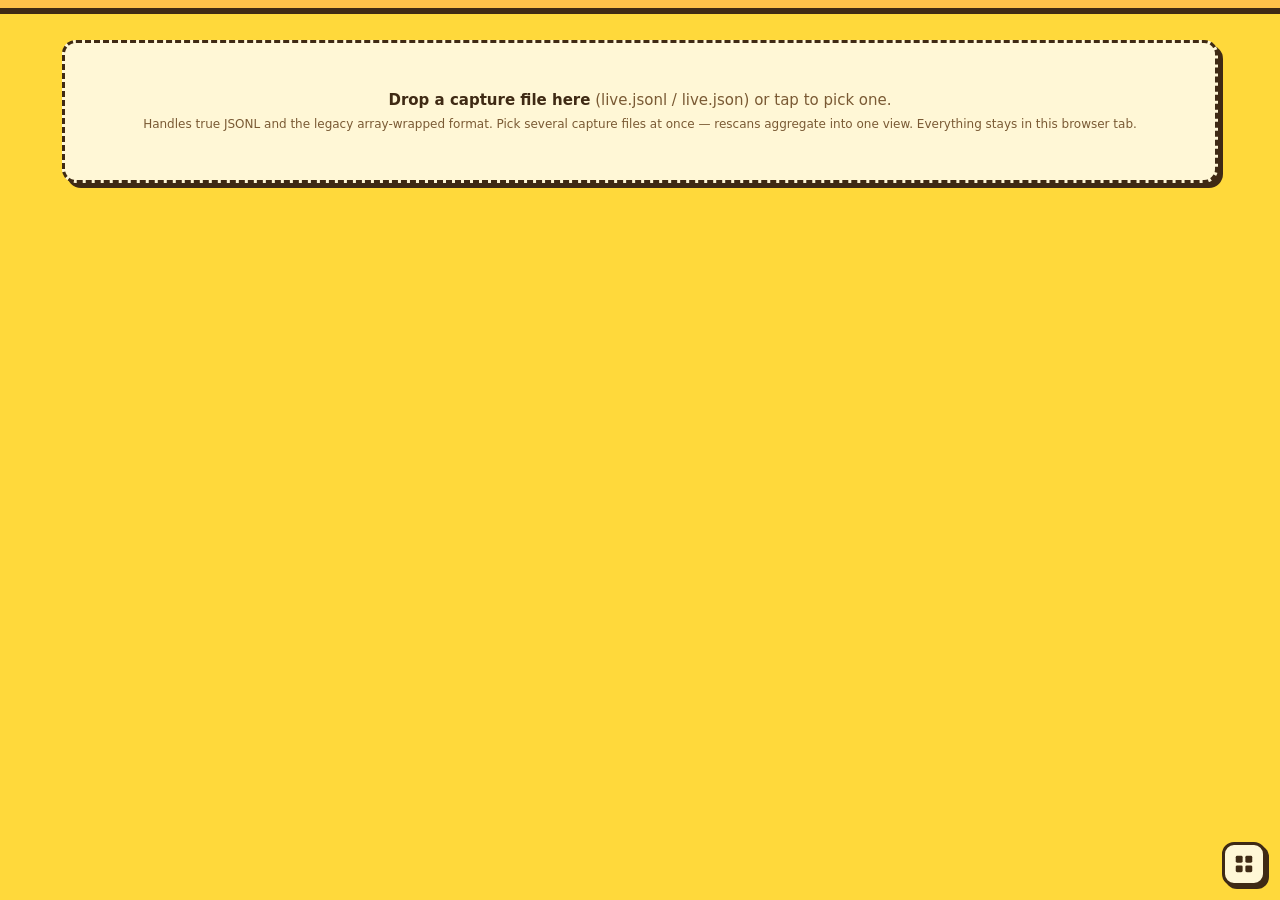
==== tools/capture_viewer/index.html @ 18db2ecc "open sourcing Standalone Lilygo Tdongle C5 code" ====
<!DOCTYPE html>

<html lang="en">
<head>
<meta charset="utf-8">
<meta name="viewport" content="width=device-width, initial-scale=1, viewport-fit=cover">
<title>SniffCheck capture viewer</title>

<link rel="icon" type="image/svg+xml" href="data:image/svg+xml,%3Csvg%20xmlns%3D%27http%3A//www.w3.org/2000/svg%27%20viewBox%3D%270%200%2064%2064%27%3E%3Crect%20x%3D%273%27%20y%3D%273%27%20width%3D%2758%27%20height%3D%2758%27%20rx%3D%2714%27%20fill%3D%27%23ffd93b%27%20stroke%3D%27%233f2a14%27%20stroke-width%3D%275%27/%3E%3Cg%20fill%3D%27%233f2a14%27%3E%3Ccircle%20cx%3D%2722%27%20cy%3D%2723%27%20r%3D%275.6%27/%3E%3Ccircle%20cx%3D%2742%27%20cy%3D%2723%27%20r%3D%275.6%27/%3E%3Ccircle%20cx%3D%2714%27%20cy%3D%2736%27%20r%3D%275%27/%3E%3Ccircle%20cx%3D%2750%27%20cy%3D%2736%27%20r%3D%275%27/%3E%3Cpath%20d%3D%27M32%2033c7%200%2012%205%2012%2011%200%205-5%207.5-12%207.5S20%2049%2020%2044c0-6%205-11%2012-11z%27/%3E%3C/g%3E%3C/svg%3E">
<link rel="alternate icon" href="/favicon.ico">
<style>
:root{

  --bg:#ffd93b; --panel:#fff7d6; --panelw:#ffc24a; --band:#ff9e3d;
  --line:#3f2a14; --line2:#8a5a2e;
  --txt:#3f2a14; --dim:#7a5a34; --acc:#ff8a1e; --acc2:#e0701a;
  --purple:#b79cf0;

  --sh:#3f2a14; --trk:#ffffff;

  --onacc:#3f2a14; --code:#fffdf3;

  --wifi:#2f7fd6; --ble:#7a52d6; --track:#e5701a; --drone:#d6489a;

  --safe:#2fa85a; --ok:#e0a500; --caution:#e5701a; --avoid:#d63838;
}

body.dark{
  --bg:#241a0e; --panel:#3a2a18; --panelw:#4a3620; --band:#6b4a1e;
  --line:#c8a25a; --line2:#8a6a3a;
  --txt:#f3e4bf; --dim:#c9ac7e; --acc:#ffcf4a; --acc2:#f0a83a;
  --sh:#100a04; --trk:#0f0a04;
  --onacc:#3f2a14; --code:#1a1206;
  --wifi:#6db3f2; --ble:#b79cf0; --track:#ffab5e; --drone:#f07ac0;
  --safe:#5ec98a; --ok:#ffc94a; --caution:#ff9f5e; --avoid:#ff6b6b;
}

.hotbtn{position:fixed;right:14px;bottom:14px;z-index:9;width:44px;height:44px;
  display:flex;align-items:center;justify-content:center;padding:0;cursor:pointer;
  color:var(--txt);background:var(--panel);border:3px solid var(--line);
  border-radius:12px;box-shadow:3px 3px 0 var(--sh)}
.hotbtn:active{transform:translate(2px,2px);box-shadow:0 0 0 var(--sh)}
.hotbtn svg{width:22px;height:22px}

#hotmenu{position:fixed;right:14px;bottom:66px;z-index:9;display:flex;
  flex-direction:column;gap:4px;background:var(--panel);border:3px solid var(--line);
  border-radius:12px;padding:8px;box-shadow:4px 4px 0 var(--sh);
  max-height:70vh;overflow:auto}
#hotmenu[hidden]{display:none}
#hotmenu button{display:flex;align-items:center;gap:9px;text-align:left;
  border:2px solid transparent;background:none;box-shadow:none;padding:7px 10px;
  font-weight:800}
#hotmenu button:active{transform:none}
#hotmenu button.act{border-color:var(--line);background:var(--panelw)}
#hotmenu .tn{margin-left:auto;font-weight:900;opacity:.7}
*{box-sizing:border-box}
html{-webkit-text-size-adjust:100%}
body{margin:0;color:var(--txt);
  font:15px/1.5 system-ui,-apple-system,"Segoe UI",Roboto,sans-serif;
  padding-bottom:env(safe-area-inset-bottom);
  background:var(--bg)}

h2{font-size:13px;margin:0 0 12px;color:var(--txt);letter-spacing:.7px;
  text-transform:uppercase;font-weight:900;display:flex;align-items:center;gap:8px}

header{display:flex;align-items:center;gap:10px;padding:4px 12px;
  background:var(--panelw);border-bottom:3px solid var(--line);flex-wrap:wrap}
header img{height:40px;width:auto;display:block;border:3px solid var(--line);
  border-radius:11px;background:var(--panel);padding:3px 6px;
  box-shadow:3px 3px 0 var(--sh)}
header .sub{color:var(--dim);font-size:12px;font-weight:700}

#top{position:sticky;top:0;z-index:8;
  background:var(--bg);border-bottom:3px solid var(--line)}
#bar{display:none;padding:8px 12px;
  padding-top:calc(8px + env(safe-area-inset-top))}
.trow{display:flex;gap:8px;align-items:center}
#q{flex:1;min-width:0;background:var(--panel);border:2px solid var(--line);
  border-radius:10px;color:var(--txt);padding:11px 12px;font-size:16px}
#q::placeholder{color:var(--dim)}
.tbtn{flex:none;background:var(--panel);border:2px solid var(--line);
  color:var(--txt);border-radius:10px;padding:11px 13px;font-size:14px;
  font-weight:800;cursor:pointer;white-space:nowrap;box-shadow:2px 2px 0 var(--sh)}
.tbtn:active{transform:translate(2px,2px);box-shadow:0 0 0 var(--sh)}
a.tbtn{text-decoration:none;display:inline-block}
#exp{background:var(--acc);color:var(--onacc);border:2px solid var(--line);
  font-weight:900}
.fbadge{background:var(--avoid);color:#fff;border:1.5px solid var(--line);
  border-radius:8px;padding:0 6px;font-size:11px;font-weight:800;margin-left:5px}
#filters{display:none;flex-wrap:wrap;gap:8px;margin-top:8px}
#filters.open{display:flex}
#filters select{flex:1 1 44%;min-width:130px}
.fclr{flex:1 1 100%;text-align:center;background:var(--panel);color:var(--avoid);
  border:2px solid var(--line);border-radius:10px;padding:9px;font-weight:800;
  cursor:pointer}
#count{color:var(--dim);font-size:12.5px;margin-top:7px;font-weight:700}
#count b{color:var(--acc2)}

#nav{display:none;gap:8px;flex-wrap:wrap;padding:10px 12px}

#navtog{display:none;width:100%;border:0;border-top:2px solid var(--line);
  border-radius:0;background:var(--bg);color:var(--txt);font-weight:900;
  font-size:12px;letter-spacing:1px;padding:3px;cursor:pointer;box-shadow:none}
#navtog:active{transform:none}
body.nav-collapsed #nav{display:none!important}
.tab{white-space:nowrap;background:var(--panel);border:2px solid var(--line);
  border-radius:12px;padding:9px 6px;font-size:13px;font-weight:800;
  color:var(--txt);cursor:pointer;flex:1 1 calc(25% - 8px);
  min-width:0;text-align:center;box-shadow:2px 2px 0 var(--sh)}
.tab b{color:var(--acc2);font-weight:900;margin-left:6px}
.tab.act{background:var(--acc);color:var(--onacc);
  border-color:var(--line)}
.tab.act b{color:var(--onacc)}
.tab:active{transform:translate(2px,2px);box-shadow:0 0 0 var(--sh)}

main{max-width:1180px;margin:0 auto;padding:8px 12px 70px}
section{background:var(--panel);border:3px solid var(--line);
  border-radius:16px;padding:15px 16px;margin:16px 0;scroll-margin-top:72px;
  box-shadow:5px 5px 0 var(--sh)}

#drop{border:3px dashed var(--line);border-radius:14px;padding:46px 20px;
  text-align:center;color:var(--dim);margin:18px 0;cursor:pointer;
  background:var(--panel);box-shadow:5px 5px 0 var(--sh);
  transition:border-color .15s,background .15s}
#drop.hover{border-color:var(--acc2);background:var(--panelw)}
#drop b{color:var(--txt)}
#drop input{display:none}

select{background:var(--panel);color:var(--txt);border:2px solid var(--line);
  border-radius:10px;padding:10px;font-size:15px;font-weight:700;
  -webkit-appearance:none;appearance:none}
button{background:var(--panel);color:var(--txt);border:2px solid var(--line);
  border-radius:9px;padding:6px 12px;font-size:13px;font-weight:700;cursor:pointer;
  box-shadow:2px 2px 0 var(--sh)}
button:active{transform:translate(2px,2px);box-shadow:0 0 0 var(--sh)}
a{color:var(--acc2);text-decoration:none;font-weight:700}

.sortbar{font-size:12.5px;color:var(--dim);margin:0 0 10px}
.sortbar select{padding:6px 8px;font-size:13px;margin-left:4px}

.seg{display:inline-flex;margin-left:auto;border:2px solid var(--line);
  border-radius:7px;overflow:hidden}
.seg .segb{font:inherit;font-size:10.5px;font-weight:800;letter-spacing:.3px;
  text-transform:uppercase;padding:3px 8px;border:0;cursor:pointer;
  background:var(--panel);color:var(--dim)}
.seg .segb+.segb{border-left:2px solid var(--line)}
.seg .segb.on{background:var(--band);color:var(--line);cursor:default}

.rawtag{display:inline-block;margin-left:6px;padding:1px 6px;font-size:10px;
  font-weight:800;text-transform:uppercase;letter-spacing:.3px;
  border:2px solid var(--line2);border-radius:6px;color:var(--dim)}
.dlist{display:grid;grid-template-columns:1fr;gap:10px}
@media(min-width:760px){
  .dlist{grid-template-columns:repeat(auto-fill,minmax(360px,1fr))}
}
.dcard{min-width:0;background:var(--panel);border:3px solid var(--line);
  border-left:8px solid var(--cat,var(--line));border-radius:13px;
  padding:12px 13px;box-shadow:4px 4px 0 var(--sh)}
.dcard:hover{border-color:var(--line)}
.k-wifi{--cat:var(--wifi)} .k-ble{--cat:var(--ble)}
.k-track{--cat:var(--track)} .k-drone{--cat:var(--drone)}
.k-alert{--cat:var(--avoid)}
.dch{display:flex;justify-content:space-between;gap:10px;align-items:flex-start;
  cursor:pointer}

.dleft{display:flex;gap:7px;align-items:baseline;min-width:0;flex:1}

.dright{display:flex;align-items:center;gap:7px;flex:none}
.draw{flex:none;width:26px;height:26px;padding:0;font-size:13px;font-weight:900;
  line-height:1;color:var(--txt);background:var(--panel);border:2px solid var(--line);
  border-radius:8px;box-shadow:2px 2px 0 var(--sh);cursor:pointer;
  transition:transform .12s}
.draw.open{transform:rotate(180deg)}
@media(prefers-reduced-motion:reduce){.draw{transition:none}}
.dicon{flex:none;font-size:15px;line-height:1.3;font-style:normal}
.ic{width:1em;height:1em;display:inline-block;vertical-align:-.16em;color:currentColor}
.dname{font-size:15.5px;font-weight:700;color:var(--txt);word-break:break-word;
  line-height:1.3}
.dname .hid,.daddr .hid{color:var(--dim);font-weight:500;font-style:italic}
.dmeta{margin-top:7px;font-size:12.5px;color:var(--dim);display:flex;
  flex-wrap:wrap;gap:4px 12px;align-items:center}
.dmeta .vend{color:var(--cat,var(--acc));font-weight:700}
.kb{font-size:10px;font-weight:800;letter-spacing:.4px;text-transform:uppercase;
  color:var(--cat);border:1px solid var(--cat);border-radius:5px;padding:0 5px;
  opacity:.9}
.ddet{margin-top:10px;padding-top:10px;border-top:1px solid var(--line)}

.daddr{font-size:14.5px;font-weight:700;color:var(--txt);min-width:0;
  overflow:hidden;text-overflow:ellipsis;white-space:nowrap}
.dvend{margin-top:5px;font-size:13px;font-weight:700;color:var(--cat,var(--acc));
  overflow:hidden;text-overflow:ellipsis;white-space:nowrap}
.dvend .pill{margin-left:7px}
.drow{display:grid;grid-template-columns:repeat(4,minmax(0,1fr));gap:4px 10px;
  margin-top:8px;font-size:12.5px}
.dc{min-width:0;display:flex;flex-direction:column;gap:1px}
.dcl{font-size:9.5px;text-transform:uppercase;letter-spacing:.4px;
  color:var(--dim);font-weight:800}
.dcv{color:var(--txt);overflow:hidden;text-overflow:ellipsis;white-space:nowrap}
.dcv .bar{width:34px}

.clink{flex:none;width:26px;height:26px;padding:0;color:var(--txt);
  background:var(--panel);border:2px solid var(--line);border-radius:8px;
  box-shadow:2px 2px 0 var(--sh);cursor:pointer;line-height:1}
.clink .ic{width:15px;height:15px;vertical-align:middle}

.plink{font-size:11px;font-weight:800;color:var(--acc2);background:var(--panel);
  border:1.5px solid var(--acc2);border-radius:7px;padding:2px 8px;
  cursor:pointer;margin:2px 4px 2px 0}
.empty{color:var(--dim);font-size:13px}

.why{margin-top:7px;font-size:13px;color:var(--txt);background:var(--panelw);
  border:1.5px solid var(--line);border-radius:9px;padding:8px 11px;
  border-left:4px solid var(--cat,var(--acc))}

.grphdr{grid-column:1/-1;font-size:11px;letter-spacing:.6px;text-transform:uppercase;
  color:var(--dim);font-weight:800;margin:6px 0 0;padding-left:2px}
.grphdr.avoid{color:var(--avoid)} .grphdr.caution{color:var(--caution)}

.pill{display:inline-block;padding:2px 10px;border-radius:11px;font-size:11px;
  font-weight:800;color:#181206;white-space:nowrap}
.p0{background:var(--safe)} .p1{background:var(--ok)}
.p2{background:var(--caution)} .p3{background:var(--avoid);color:#fff}
.pu{background:var(--dim)}
.mono{font-family:ui-monospace,SFMono-Regular,Menlo,Consolas,monospace;
  font-size:12px;color:var(--dim);word-break:break-all}
.dim{color:var(--dim)} .small{font-size:12px}
.sig{font-weight:700}
.sigbar{display:inline-flex;flex-direction:column;align-items:center;gap:2px;vertical-align:middle}
.sigbar .bars{display:flex;align-items:flex-end;gap:2px;height:12px}
.sigbar .bars i{width:3px;border-radius:1px;background:var(--dim);opacity:.3}
.sigbar .bars i:nth-child(1){height:4px}.sigbar .bars i:nth-child(2){height:6.5px}
.sigbar .bars i:nth-child(3){height:9px}.sigbar .bars i:nth-child(4){height:12px}
.sigbar .bars i.on{opacity:1;background:var(--txt)}
.sigbar .rssi{font-size:9px;color:var(--dim);opacity:.7;line-height:1;font-variant-numeric:tabular-nums}
.bar{display:inline-block;width:54px;height:8px;background:var(--trk);border-radius:5px;
  overflow:hidden;vertical-align:middle;margin-right:4px;border:1.5px solid var(--line)}
.bar i{display:block;height:100%}

.pres{display:flex;align-items:center;gap:8px;margin-top:5px;flex-wrap:wrap;
  font-size:11px}
.pstrip{display:inline-flex;gap:1.5px;align-items:center}
.pstrip i{width:5px;height:9px;border-radius:1.5px;background:var(--trk);
  border:1px solid var(--line)}
.pstrip i.on{background:var(--acc);border-color:var(--acc)}

.cg{display:flex;flex-direction:column;gap:5px;margin:6px 0}
.cgr{display:flex;align-items:center;gap:8px;font-size:12.5px}
.cgr .lbl{flex:none;width:104px;color:var(--dim)}
.cgr .lbl b{color:var(--txt)}
.cgr .trk{flex:1;min-width:0;height:14px;background:var(--trk);border:1.5px solid var(--line);
  border-radius:5px;overflow:hidden}
.cgr .trk i{display:block;height:100%;background:linear-gradient(90deg,var(--acc2),var(--acc))}
.cgr.g5 .trk i{background:linear-gradient(90deg,#2b7fb0,var(--wifi))}
.cgr .n{flex:none;width:34px;text-align:right;font-weight:700}

.kv{display:grid;grid-template-columns:1fr;gap:4px 18px;font-size:12.5px}
@media(min-width:560px){
  .kv{grid-template-columns:repeat(auto-fill,minmax(250px,1fr))}
}
.kv>div{display:flex;gap:6px;min-width:0}
.kv b{color:var(--acc);font-weight:600;white-space:nowrap;opacity:.85}
.kv span{word-break:break-all}
.ev{font-size:12.5px;margin:2px 0 8px}
.ev b{color:var(--dim);font-weight:700}

#banner{display:flex;flex-direction:column;gap:14px}
.hero{display:flex;gap:16px;align-items:center;flex-wrap:wrap}
.hero-ring{flex:none;position:relative;width:148px;height:148px;margin:0 auto}
.hero-ring .ctr{position:absolute;inset:0;display:flex;flex-direction:column;
  align-items:center;justify-content:center;text-align:center}
.hero-ring .ctr .n{font-size:30px;font-weight:800;line-height:1;color:var(--txt)}
.hero-ring .ctr .l{font-size:10px;letter-spacing:.6px;text-transform:uppercase;
  color:var(--dim);margin-top:3px}
.hero-side{flex:1;min-width:200px;display:flex;flex-direction:column;gap:12px}
.verdict{font-size:15px;font-weight:900;padding:11px 16px;border-radius:11px;
  color:#181206;text-align:center;border:3px solid var(--line);
  box-shadow:4px 4px 0 var(--sh)}

.tiles{display:grid;grid-template-columns:repeat(auto-fill,minmax(92px,1fr));gap:9px}
.tile{background:var(--panel);border:2.5px solid var(--line);
  border-left:7px solid var(--c,var(--line));border-radius:11px;padding:9px 11px;
  box-shadow:3px 3px 0 var(--sh);cursor:pointer;text-align:left;
  color:var(--txt);font:inherit}
.tile:active{transform:translate(2px,2px);box-shadow:0 0 0 var(--sh)}
.tile .n{font-size:21px;font-weight:800;color:var(--txt);
  display:flex;align-items:center;gap:7px}
.tile .n .ic{width:17px;height:17px;flex:none;color:var(--c,var(--txt))}
.tile .l{font-size:10.5px;color:var(--dim);text-transform:uppercase;
  letter-spacing:.4px}

.chansum{display:flex;flex-wrap:wrap;gap:6px;align-items:center}

.topvl{font-size:11.5px;color:var(--dim);margin:0 0 8px}
.topvl b{color:var(--txt);font-weight:700}
.iclg{font-size:11.5px;color:var(--dim);margin:0 0 8px}
.iclg summary{cursor:pointer;font-weight:800;letter-spacing:.4px;
  text-transform:uppercase;font-size:10.5px}
.iclg .wrap{display:flex;flex-wrap:wrap;gap:4px 12px;margin-top:6px}
.iclg .it{display:inline-flex;align-items:center;gap:5px}
.stats{display:flex;flex-wrap:wrap;gap:6px 18px;font-size:13px}
.stats b{color:var(--dim);font-weight:600;margin-right:5px}

.envb{display:flex;flex-wrap:wrap;gap:8px;margin-top:2px}
.envb .b{display:flex;align-items:center;gap:6px;background:var(--panel);
  border:1px dashed var(--line2);border-radius:8px;padding:5px 9px;
  font-size:12px;color:var(--dim);cursor:help}
.envb .b .ic{font-size:14px;opacity:.85}
.envb .b .ct{color:var(--txt);font-weight:700}
.envb .b .cf{font-size:9.5px;opacity:.7;text-transform:uppercase;letter-spacing:.3px}
.envb .b.tap{cursor:pointer}
.envb .b.tap:hover{background:var(--panelw)}

.crowd{margin-top:8px;background:var(--panel);border:1px dashed var(--line2);
  border-radius:10px;padding:9px 11px}
.crowd .ttl{font-size:12px;font-weight:800;color:var(--dim);
  text-transform:uppercase;letter-spacing:.4px;margin-bottom:6px}
.crowd .est{display:flex;flex-wrap:wrap;gap:6px 14px;margin-bottom:7px}
.crowd .est .r{display:flex;align-items:baseline;gap:6px;font-size:12.5px}
.crowd .est .r b{color:var(--dim);font-weight:600}
.crowd .est .r .v{color:var(--txt);font-weight:800}
.crowd .evid{display:flex;flex-wrap:wrap;gap:7px;margin-bottom:7px}
.crowd .evid .e{display:flex;align-items:center;gap:4px;font-size:12px;
  color:var(--dim)}
.crowd .evid .e .ic{width:1.05em;height:1.05em;vertical-align:-.18em;opacity:.85}
.crowd .evid .e span{color:var(--txt);font-weight:700}
.crowd .disc{font-size:11px;color:var(--dim);line-height:1.4}

.chips{display:flex;flex-wrap:wrap;align-items:center;gap:6px;flex:1 1 100%}
.chlbl{font-size:12px;color:var(--dim);margin-right:2px}
.fchip{background:var(--panel);color:var(--txt);border:2px solid var(--line);
  border-radius:14px;padding:3px 10px;font-size:12.5px;font-weight:700;cursor:pointer}
.fchip.on{background:var(--acc);color:var(--line);border-color:var(--line);font-weight:900}
.fchip .chn{opacity:.7;font-size:11px}
.fchip.on .chn{opacity:.9}
.qchip{background:var(--panel);color:var(--acc2);border:2px dashed var(--line2);
  border-radius:14px;padding:3px 10px;font-size:12.5px;font-weight:700;cursor:pointer}
.qchip:hover{border-color:var(--line);background:var(--panelw)}

.cgh{font-size:12px;color:var(--dim);margin:14px 0 7px;letter-spacing:.4px;
  text-transform:uppercase}
.ctabs{display:flex;flex-wrap:wrap;gap:6px;margin-bottom:8px}
.ctab{flex:1 1 130px;min-width:0;text-align:center;
  background:var(--panel);color:var(--txt);border:2px solid var(--line);
  border-radius:9px;padding:8px 10px;font-size:12.5px;font-weight:700;cursor:pointer;
  box-shadow:2px 2px 0 var(--sh)}
.ctab .cty{color:var(--dim);font-size:11px;margin-right:5px}
.ctab .dicon{margin-right:6px}
.ctab .dicon .ic{width:1.15em;height:1.15em;vertical-align:-.22em}
.ctab.act{background:var(--acc);border-color:var(--line);color:#181206;
  font-weight:900}
.ctab.act .cty{color:#5c4a10}
.card{background:var(--panel);border:2.5px solid var(--line);border-radius:12px;
  padding:12px 13px;margin:8px 0;box-shadow:3px 3px 0 var(--sh)}
.card .why{color:var(--acc);font-size:12.5px;font-weight:700;margin-bottom:4px}
.chip{display:inline-block;background:var(--panel);border:1px solid var(--line);
  border-radius:7px;padding:3px 9px;margin:3px 5px 3px 0;font-size:12.5px}
.chip .lyr{font-weight:800;margin-right:5px;font-size:10px}
.chip .lyr.w{color:var(--wifi)} .chip .lyr.b{color:var(--ble)}

.ecl{display:inline-block;border:1px solid;border-radius:6px;padding:0 6px;
  margin-left:5px;font-size:10.5px;font-weight:700;letter-spacing:.3px;
  text-transform:uppercase;vertical-align:middle}

.cgrid{display:grid;grid-template-columns:repeat(auto-fill,minmax(118px,1fr));
  gap:7px;margin-bottom:10px}
.ctile{display:flex;flex-direction:column;align-items:center;justify-content:center;
  gap:3px;height:60px;min-width:0;background:var(--panel);color:var(--txt);
  border:2px solid var(--line);border-radius:9px;padding:5px 8px;cursor:pointer;
  box-shadow:2px 2px 0 var(--sh)}
.ctile .dicon .ic{width:1.35em;height:1.35em}
.ctile .cmac{font-size:11px;max-width:100%;overflow:hidden;
  text-overflow:ellipsis;white-space:nowrap}
.ctile.open{background:var(--acc);color:#181206;font-weight:800}
.cdet{grid-column:1/-1;min-width:0}

.ctab .tn{color:var(--acc);font-weight:800;margin-left:6px}
.ctab.act .tn{color:#5c4a10}
.pexp{font-size:13px;line-height:1.5;color:var(--dim);background:var(--panel);
  border:2px solid var(--line);border-left:6px solid var(--cat,var(--acc));
  border-radius:11px;padding:11px 13px;margin:0 0 11px;box-shadow:2px 2px 0 var(--sh)}
.pchips{display:flex;flex-wrap:wrap;gap:7px;margin:0 0 12px}
.pchip{background:var(--panel);border:2px solid var(--line);border-radius:9px;
  padding:6px 11px;font-size:12.5px;color:var(--dim);font-weight:700}
.pchip b{color:var(--acc2);font-weight:900;margin-left:6px}
.plist{display:grid;grid-template-columns:1fr;gap:8px}
@media(min-width:760px){
  .plist{grid-template-columns:repeat(auto-fill,minmax(330px,1fr))}
}
.prow{background:var(--panel);border:2.5px solid var(--line);
  border-left:7px solid var(--cat,var(--line));border-radius:11px;
  padding:10px 12px;box-shadow:3px 3px 0 var(--sh)}
.prow .pt{font-size:14px;font-weight:700;word-break:break-all;display:flex;
  justify-content:space-between;gap:8px;align-items:flex-start}
.prow .pt .hid{color:var(--dim);font-weight:500;font-style:italic}
.prow .pm{margin-top:7px;font-size:12px;color:var(--dim);display:flex;
  flex-wrap:wrap;gap:4px 14px}
.prow .pm b{color:var(--acc);opacity:.8;font-weight:600;margin-right:4px}

.rrec{margin:8px 0;border:2.5px solid var(--line);border-radius:8px;overflow:hidden;
  box-shadow:3px 3px 0 var(--sh)}
.rh{display:flex;gap:10px;align-items:center;padding:6px 10px;background:var(--panelw);
  border-bottom:2px solid var(--line)}
.rt{font-size:11px;font-weight:800;text-transform:uppercase;letter-spacing:.4px;
  color:var(--acc)}
.rt.wifi{color:var(--wifi)} .rt.ble{color:var(--ble)}
.rt.track{color:var(--track)} .rt.drone{color:var(--drone)}
.rs{font-size:12.5px;color:var(--txt);font-weight:600;word-break:break-all}
pre{background:var(--code);margin:0;padding:9px 11px;overflow:auto;font-size:12px;
  line-height:1.5;white-space:pre-wrap;word-break:break-word;
  font-family:ui-monospace,SFMono-Regular,Menlo,Consolas,monospace}
.jk{color:var(--acc)}
.js{color:var(--safe)}
.jnum{color:var(--wifi)}
.jl{color:var(--drone)}
.note{color:var(--dim);font-size:12px;margin:6px 0}
details>summary{cursor:pointer;color:var(--acc);font-weight:700;font-size:13px}
#app{display:none}
</style>
</head>
<body>
<script>

const SC_VARS=["bg","panel","panelw","band","line","line2","txt","dim","acc",
  "acc2","onacc","purple","sh","trk","code","wifi","ble","track","drone",
  "safe","ok","caution","avoid"];
const SC_THEMES={
 "sniffcheck":{label:"SniffCheck Yellow",dark:false,vars:{}},
 "sniffcheck-dark":{label:"SniffCheck Dark",dark:true,vars:{}},
 "dracula":{label:"Dracula",dark:true,vars:{bg:"#282a36",panel:"#343746",
  panelw:"#44475a",band:"#44475a",line:"#bd93f9",line2:"#6272a4",txt:"#f8f8f2",
  dim:"#9ba3cf",acc:"#ff79c6",acc2:"#bd93f9",onacc:"#282a36",purple:"#bd93f9",
  sh:"#191a21",trk:"#191a21",code:"#21222c",wifi:"#8be9fd",ble:"#bd93f9",
  track:"#ffb86c",drone:"#ff79c6",safe:"#50fa7b",ok:"#f1fa8c",caution:"#ffb86c",
  avoid:"#ff5555"}},
 "nord":{label:"Nord",dark:true,vars:{bg:"#2e3440",panel:"#3b4252",
  panelw:"#434c5e",band:"#4c566a",line:"#88c0d0",line2:"#4c566a",txt:"#eceff4",
  dim:"#a9b6c9",acc:"#88c0d0",acc2:"#81a1c1",onacc:"#2e3440",purple:"#b48ead",
  sh:"#232831",trk:"#232831",code:"#272c36",wifi:"#81a1c1",ble:"#b48ead",
  track:"#d08770",drone:"#b48ead",safe:"#a3be8c",ok:"#ebcb8b",caution:"#d08770",
  avoid:"#bf616a"}},
 "gruvbox-dark":{label:"Gruvbox Dark",dark:true,vars:{bg:"#282828",
  panel:"#32302f",panelw:"#3c3836",band:"#504945",line:"#d79921",line2:"#665c54",
  txt:"#ebdbb2",dim:"#a89984",acc:"#fabd2f",acc2:"#fe8019",onacc:"#282828",
  purple:"#d3869b",sh:"#1d2021",trk:"#1d2021",code:"#1d2021",wifi:"#83a598",
  ble:"#d3869b",track:"#fe8019",drone:"#d3869b",safe:"#b8bb26",ok:"#fabd2f",
  caution:"#fe8019",avoid:"#fb4934"}},
 "solarized-light":{label:"Solarized Light",dark:false,vars:{bg:"#fdf6e3",
  panel:"#eee8d5",panelw:"#e4dcc3",band:"#d9d2b9",line:"#586e75",line2:"#93a1a1",
  txt:"#073642",dim:"#657b83",acc:"#b58900",acc2:"#cb4b16",onacc:"#fdf6e3",
  purple:"#6c71c4",sh:"#93a1a1",trk:"#ffffff",code:"#f5efdc",wifi:"#268bd2",
  ble:"#6c71c4",track:"#cb4b16",drone:"#d33682",safe:"#859900",ok:"#b58900",
  caution:"#cb4b16",avoid:"#dc322f"}},
 "tokyo-night":{label:"Tokyo Night",dark:true,vars:{bg:"#1a1b26",
  panel:"#24283b",panelw:"#292e42",band:"#2f344d",line:"#7aa2f7",line2:"#3b4261",
  txt:"#c0caf5",dim:"#9aa5ce",acc:"#7aa2f7",acc2:"#bb9af7",onacc:"#1a1b26",
  purple:"#bb9af7",sh:"#0f101a",trk:"#0f101a",code:"#16161e",wifi:"#7dcfff",
  ble:"#bb9af7",track:"#ff9e64",drone:"#f7768e",safe:"#9ece6a",ok:"#e0af68",
  caution:"#ff9e64",avoid:"#f7768e"}},
 "monokai":{label:"Monokai",dark:true,vars:{bg:"#272822",panel:"#34352d",
  panelw:"#3e3d32",band:"#49483e",line:"#e6db74",line2:"#75715e",txt:"#f8f8f2",
  dim:"#a59f85",acc:"#fd971f",acc2:"#e6db74",onacc:"#272822",purple:"#ae81ff",
  sh:"#1b1c17",trk:"#1b1c17",code:"#1e1f1c",wifi:"#66d9ef",ble:"#ae81ff",
  track:"#fd971f",drone:"#f92672",safe:"#a6e22e",ok:"#e6db74",caution:"#fd971f",
  avoid:"#f92672"}}
};
let curTheme="sniffcheck";
function applyTheme(id){
  if(!SC_THEMES[id])id="sniffcheck";
  const t=SC_THEMES[id],s=document.body.style;
  SC_VARS.forEach(v=>s.removeProperty("--"+v));
  Object.keys(t.vars).forEach(v=>s.setProperty("--"+v,t.vars[v]));
  document.body.classList.toggle("dark",!!t.dark);
  curTheme=id;
}
try{let t=localStorage.getItem("sc-theme");
  if(t==="dark")t="sniffcheck-dark";else if(t==="light")t="sniffcheck";
  applyTheme(t||"sniffcheck");
}catch(e){}</script>
<button id="hotbtn" type="button" class="hotbtn" title="Quick tabs" aria-label="Quick tabs" aria-haspopup="true" aria-expanded="false">
  <svg viewBox="0 0 24 24" aria-hidden="true"><g fill="currentColor"><rect x="3" y="3" width="7.5" height="7.5" rx="1.6"/><rect x="13.5" y="3" width="7.5" height="7.5" rx="1.6"/><rect x="3" y="13.5" width="7.5" height="7.5" rx="1.6"/><rect x="13.5" y="13.5" width="7.5" height="7.5" rx="1.6"/></g></svg>
</button>
<div id="hotmenu" role="menu" aria-label="Quick tabs" hidden></div>
<svg width="0" height="0" style="position:absolute" aria-hidden="true"><defs>
  <symbol id="ic-wifi" viewBox="0 0 24 24"><g fill="none" stroke="currentColor" stroke-width="2.2" stroke-linecap="round"><path d="M3.8 9.4a13 13 0 0 1 16.4 0"/><path d="M6.8 13a8.5 8.5 0 0 1 10.4 0"/></g><circle cx="12" cy="17.6" r="1.8" fill="currentColor"/></symbol>
  <symbol id="ic-ble" viewBox="0 0 24 24"><path d="M7 7 17 17 12 22 12 2 17 7 7 17" fill="none" stroke="currentColor" stroke-width="2.2" stroke-linejoin="round" stroke-linecap="round"/></symbol>
  <symbol id="ic-tracker" viewBox="0 0 24 24"><path fill="currentColor" fill-rule="evenodd" d="M12 1.5C7.9 1.5 4.5 4.9 4.5 9 4.5 14 12 21 12 21s7.5-7 7.5-12c0-4.1-3.4-7.5-7.5-7.5ZM9 9a3 3 0 1 0 6 0 3 3 0 1 0-6 0ZM11.4 4.5h1.2V8.4H16v1.2h-3.4V13h-1.2V9.6H8V8.4h3.4Z"/><ellipse cx="12" cy="21.3" rx="4.6" ry="1.6" fill="none" stroke="currentColor" stroke-width="1.3"/></symbol>
  <symbol id="ic-drone" viewBox="0 0 24 24"><path d="M8 8 16 16M16 8 8 16" fill="none" stroke="currentColor" stroke-width="2" stroke-linecap="round"/><g fill="currentColor"><circle cx="6" cy="6" r="3"/><circle cx="18" cy="6" r="3"/><circle cx="6" cy="18" r="3"/><circle cx="18" cy="18" r="3"/><rect x="9" y="9" width="6" height="6" rx="2"/></g></symbol>
  <symbol id="ic-alert" viewBox="0 0 24 24"><path fill="currentColor" fill-rule="evenodd" d="M13.7 3.9a2 2 0 0 0-3.4 0L1.6 19a2 2 0 0 0 1.7 3h17.4a2 2 0 0 0 1.7-3L13.7 3.9ZM11 9h2l-.3 6h-1.4L11 9Zm1 8.2a1.3 1.3 0 1 1 0 2.6 1.3 1.3 0 0 1 0-2.6Z"/></symbol>
  <symbol id="ic-camera" viewBox="0 0 24 24"><g fill="currentColor"><rect x="11" y="3" width="8" height="2" rx="1"/><rect x="14.2" y="4.5" width="2" height="6" rx="1"/><rect x="3.2" y="8.6" width="11" height="2" rx="1"/></g><path fill="currentColor" fill-rule="evenodd" d="M4 9.8h12.5c.8 0 1.5.7 1.5 1.5v3.5c0 .8-.7 1.5-1.5 1.5H4ZM4.8 13a1.5 1.5 0 1 0 3 0 1.5 1.5 0 1 0-3 0Z"/></symbol>
  <symbol id="ic-car" viewBox="0 0 24 24"><path fill="currentColor" fill-rule="evenodd" d="M4 18v-5c0-1.6.8-2.9 2.1-3.4L7.6 6.4C8 5.6 8.8 5 9.7 5h4.6c.9 0 1.7.6 2.1 1.4l1.5 3.2c1.3.5 2.1 1.8 2.1 3.4v5ZM8.6 8.8h6.8l-1-2.1c-.1-.2-.3-.3-.5-.3h-3.8c-.2 0-.4.1-.5.3ZM6 12h3v1.6H6Zm9 0h3v1.6h-3Z"/><g fill="currentColor"><rect x="5" y="16.5" width="4" height="3.2" rx="1.4"/><rect x="15" y="16.5" width="4" height="3.2" rx="1.4"/></g></symbol>
  <symbol id="ic-police" viewBox="0 0 24 24"><g fill="none" stroke="currentColor" stroke-width="1.7" stroke-linejoin="round"><path d="M12 3c2 1.6 4.4 1.6 6.4.2l2.4 2.4c-1.4 2-1.2 4-.5 6 .8 2.5.4 5-1.5 6.9-1.9 1.9-4.4 2.8-6.8 3.3-2.4-.5-4.9-1.4-6.8-3.3-1.9-1.9-2.3-4.4-1.5-6.9.7-2 .9-4-.5-6l2.4-2.4c2 1.4 4.4 1.4 6.4-.2Z"/><path d="M12 8.7l1.25 2.53 2.8.41-2.03 1.97.48 2.78L12 15.05l-2.5 1.34.48-2.78-2.03-1.97 2.8-.41Z"/></g></symbol>
  <symbol id="ic-responder" viewBox="0 0 24 24"><g fill="currentColor"><rect x="10.3" y="3" width="3.4" height="18" rx="1.7"/><rect x="10.3" y="3" width="3.4" height="18" rx="1.7" transform="rotate(60 12 12)"/><rect x="10.3" y="3" width="3.4" height="18" rx="1.7" transform="rotate(120 12 12)"/></g></symbol>
  <symbol id="ic-phone" viewBox="0 0 24 24"><path fill="currentColor" fill-rule="evenodd" d="M6 2H18A2 2 0 0 1 20 4V20A2 2 0 0 1 18 22H6A2 2 0 0 1 4 20V4A2 2 0 0 1 6 2ZM6 6H18V17.5H6ZM10.5 3.9H13.5A.55.55 0 0 1 13.5 5H10.5A.55.55 0 0 1 10.5 3.9ZM10.9 19.9A1.1 1.1 0 1 1 13.1 19.9A1.1 1.1 0 1 1 10.9 19.9Z"/></symbol>
  <symbol id="ic-audio" viewBox="0 0 24 24"><path d="M4 14V12a8 8 0 0 1 16 0v2" fill="none" stroke="currentColor" stroke-width="2.4" stroke-linecap="round"/><g fill="currentColor"><rect x="2.6" y="12.8" width="4.2" height="7.4" rx="2.1"/><rect x="17.2" y="12.8" width="4.2" height="7.4" rx="2.1"/></g></symbol>
  <symbol id="ic-router" viewBox="0 0 24 24"><g fill="currentColor"><rect x="2" y="13.5" width="20" height="6" rx="3"/><circle cx="13.5" cy="16.5" r="1.1"/><circle cx="16.2" cy="16.5" r="1.1"/><circle cx="18.9" cy="16.5" r="1.1"/></g><g fill="none" stroke="currentColor" stroke-width="1.6" stroke-linecap="round"><path d="M12 13V5"/><path d="M9.6 4a4.5 4.5 0 0 0 0 6"/><path d="M10.9 5.6a2.3 2.3 0 0 0 0 2.8"/><path d="M14.4 4a4.5 4.5 0 0 1 0 6"/><path d="M13.1 5.6a2.3 2.3 0 0 1 0 2.8"/></g></symbol>

  <symbol id="ic-router-ent" viewBox="0 0 24 24"><g fill="none" stroke="currentColor" stroke-width="1.7" stroke-linecap="round"><path d="M9.4 10.7a3.7 3.7 0 0 0 5.2 0"/><path d="M7.4 8.6a6.6 6.6 0 0 0 9.2 0"/><path d="M5.4 6.5a9.5 9.5 0 0 0 13.2 0"/></g><circle cx="12" cy="12.4" r="1.2" fill="currentColor"/><g fill="currentColor"><rect x="3" y="15" width="18" height="6" rx="2.4"/></g><g fill="var(--panel)"><circle cx="6.4" cy="18" r="0.95"/><circle cx="9" cy="18" r="0.95"/></g></symbol>
  <symbol id="ic-reader" viewBox="0 0 24 24"><rect x="2.5" y="5.5" width="19" height="13" rx="2" fill="none" stroke="currentColor" stroke-width="1.6"/><rect x="5" y="10.4" width="2.6" height="3.2" rx="0.6" fill="currentColor"/><circle cx="12.3" cy="12" r="1.3" fill="currentColor"/><g fill="none" stroke="currentColor" stroke-width="1.4" stroke-linecap="round"><path d="M14.8 9.6a3.2 3.2 0 0 1 0 4.8"/><path d="M16.6 8.4a5.4 5.4 0 0 1 0 7.2"/></g></symbol>
  <symbol id="ic-laptop" viewBox="0 0 24 24"><path fill="currentColor" fill-rule="evenodd" d="M4.5 5H19.5A1 1 0 0 1 20.5 6V15H3.5V6A1 1 0 0 1 4.5 5ZM5.5 6.5H18.5V13.5H5.5Z"/><path fill="currentColor" d="M2 15.5H22L21 18.6A1 1 0 0 1 20 19.2H4A1 1 0 0 1 3 18.6Z"/></symbol>
  <symbol id="ic-watch" viewBox="0 0 24 24"><g fill="currentColor"><rect x="8.5" y="2" width="7" height="4" rx="1"/><rect x="8.5" y="18" width="7" height="4" rx="1"/></g><rect x="6" y="6" width="12" height="12" rx="3" fill="none" stroke="currentColor" stroke-width="2"/><circle cx="12" cy="12" r="1.2" fill="currentColor"/></symbol>
  <symbol id="ic-home" viewBox="0 0 24 24"><path fill="currentColor" d="M12 3 3 11h2v9h5v-6h4v6h5v-9h2Z"/></symbol>
  <symbol id="ic-privacy" viewBox="0 0 24 24"><g fill="none" stroke="currentColor" stroke-width="1.9" stroke-linejoin="round"><path d="M2 12C5.5 6.9 8.8 4.9 12 4.9S18.5 6.9 22 12C18.5 17.1 15.2 19.1 12 19.1S5.5 17.1 2 12Z"/><circle cx="12" cy="12" r="4.7"/></g><circle cx="12" cy="12" r="2" fill="currentColor"/></symbol>
  <symbol id="ic-nic" viewBox="0 0 24 24"><g fill="none" stroke="currentColor" stroke-width="1.8"><path d="M2 3h3v18"/><rect x="5" y="6.5" width="17" height="11"/><rect x="5" y="9.5" width="2.8" height="4"/><rect x="14.2" y="9" width="4.6" height="4.6" stroke-width="1.6"/></g><circle cx="11" cy="10" r="1.2" fill="currentColor"/><g fill="currentColor"><rect x="15.1" y="7.2" width="1.2" height="1.8"/><rect x="17" y="7.2" width="1.2" height="1.8"/><rect x="15.1" y="13.6" width="1.2" height="1.8"/><rect x="17" y="13.6" width="1.2" height="1.8"/><rect x="12.4" y="10" width="1.8" height="1.2"/><rect x="12.4" y="11.9" width="1.8" height="1.2"/><rect x="18.8" y="10" width="1.8" height="1.2"/><rect x="18.8" y="11.9" width="1.8" height="1.2"/></g></symbol>
  <symbol id="ic-radio" viewBox="0 0 24 24"><circle cx="12" cy="5" r="1.9" fill="currentColor"/><g fill="none" stroke="currentColor" stroke-width="1.7" stroke-linecap="round" stroke-linejoin="round"><path d="M12 7 7.2 22M12 7 16.8 22"/><path d="M9.7 14.2h4.6M8.3 18.6h7.4"/><path d="M9.7 14.2l6 4.4M14.3 14.2l-6 4.4"/><path d="M9.3 2.8a4 4 0 0 0 0 4.4"/><path d="M7.2 1.6a6.8 6.8 0 0 0 0 6.8"/><path d="M14.7 2.8a4 4 0 0 1 0 4.4"/><path d="M16.8 1.6a6.8 6.8 0 0 1 0 6.8"/></g></symbol>
  <symbol id="ic-chain" viewBox="0 0 24 24"><g fill="none" stroke="currentColor" stroke-width="2" stroke-linecap="round"><path d="M9.5 14.5 14.5 9.5"/><path d="M10.8 7.2 13 5a4 4 0 0 1 5.7 0l.3.3A4 4 0 0 1 19 11l-2.2 2.2"/><path d="M13.2 16.8 11 19a4 4 0 0 1-5.7 0L5 18.7A4 4 0 0 1 5 13l2.2-2.2"/></g></symbol>
  <symbol id="ic-chip" viewBox="0 0 24 24"><rect x="7" y="7" width="10" height="10" rx="1.5" fill="none" stroke="currentColor" stroke-width="2"/><circle cx="9.6" cy="9.6" r="1" fill="currentColor"/><g fill="currentColor"><rect x="9" y="3.5" width="1.6" height="3"/><rect x="13.4" y="3.5" width="1.6" height="3"/><rect x="9" y="17.5" width="1.6" height="3"/><rect x="13.4" y="17.5" width="1.6" height="3"/><rect x="3.5" y="9" width="3" height="1.6"/><rect x="3.5" y="13.4" width="3" height="1.6"/><rect x="17.5" y="9" width="3" height="1.6"/><rect x="17.5" y="13.4" width="3" height="1.6"/></g></symbol>
</defs></svg>
<header>
  <img alt="SniffCheck" src="/logo.png" onerror="this.remove()">
  <span class="sub" id="srcinfo"></span>
</header>

<div id="top">
  <div id="bar">
    <div class="trow">
      <input id="q" type="search" placeholder="Search SSID, name, vendor, MAC…"
        autocomplete="off" autocapitalize="off" spellcheck="false">
      <button class="tbtn" id="ftog">Filters</button>
      <button class="tbtn" id="addcap" style="display:none"
        title="Aggregate another capture (rescan) into this view">+ Add rescan</button>
      <button class="tbtn" id="exp">Export</button>
      <a class="tbtn" id="dash" href="/" title="Back to the SniffCheck AP dashboard">Dashboard</a>
    </div>
    <div id="filters">
      <div id="quickchips" class="chips"></div>
      <select id="f-kind"></select>
      <select id="f-vendor"></select>
      <select id="f-class"></select>
      <select id="f-grade"></select>
      <select id="f-threat"></select>
      <select id="f-band"></select>
      <select id="f-channel"></select>
      <div id="catchips" class="chips"></div>
      <button class="fclr" id="fclr">Clear all filters</button>
    </div>
    <div id="count"></div>
  </div>
  <nav id="nav"></nav>
  <button id="navtog" type="button" title="Hide tabs" aria-label="Hide tabs">^ hide tabs</button>
</div>

<main>
  <div id="drop">
    <b>Drop a capture file here</b> (live.jsonl / live.json) or tap to pick one.<br>
    <span class="small">Handles true JSONL and the legacy array-wrapped format.
    Pick several capture files at once — rescans aggregate into one view.
    Everything stays in this browser tab.</span>
    <input type="file" id="fpick" accept=".json,.jsonl,.txt,application/json" multiple>
  </div>
  <div id="app">
    <section id="s-banner"><h2>RF Env Summary</h2><div id="banner"></div></section>
    <section id="s-wifi"><h2>Wi-Fi networks<span class="seg" id="wtog"></span></h2><div id="wifi"></div></section>
    <section id="s-ble"><h2>BLE devices<span class="seg" id="btog"></span></h2><div id="ble"></div></section>
    <section id="s-clusters"><h2>Device clusters</h2><div id="clusters"></div></section>
    <section id="s-trackers"><h2>Trackers</h2><div id="trackers"></div></section>
    <section id="s-drones"><h2>Drones (Remote ID)</h2><div id="drones"></div></section>
    <section id="s-alerts"><h2>Alerts</h2><div id="alerts"></div></section>
    <section id="s-privacy"><h2>Privacy analyzers</h2><div id="privacy"></div></section>
    <section id="s-channel"><h2>Channel analyzer</h2><div id="channel"></div></section>
    <section id="s-raw"><h2>Raw records</h2><div id="raw"></div></section>
  </div>
</main>

<script id="sc-data" type="application/json"></script>

<script>
"use strict";
const $=id=>document.getElementById(id);
const esc=s=>String(s).replace(/[&<>"']/g,
  c=>({"&":"&amp;","<":"&lt;",">":"&gt;",'"':"&quot;","'":"&#39;"}[c]));

function parseCapture(text){
  text=text.trim();
  if(text[0]==="["){
    try{
      const a=JSON.parse(text);
      if(Array.isArray(a))
        return {recs:a.filter(r=>r&&typeof r==="object"),bad:0};
    }catch(e){}
  }
  const recs=[];let bad=0;
  for(let ln of text.split("\n")){
    ln=ln.trim();
    if(!ln||ln==="["||ln==="]")continue;
    if(ln[0]===",")ln=ln.slice(1).trim();
    if(ln.endsWith(","))ln=ln.slice(0,-1).trim();
    if(!ln||ln==="["||ln==="]")continue;
    if(ln[0]==="["&&ln.endsWith("]"))ln=ln.slice(1,-1).trim();
    try{
      const o=JSON.parse(ln);
      if(o&&typeof o==="object")recs.push(o);else bad++;
    }catch(e){bad++;}
  }
  return {recs,bad};
}

const KIND={wifi_ap:"wifi",ble_device:"ble",tracker:"track",drone_rid:"drone"};

function latest(map,key,rec){
  const cur=map.get(key);
  const newer=!cur||(rec._sess||0)>(cur.rec._sess||0)||
    ((rec._sess||0)===(cur.rec._sess||0)&&(rec.ts_us||0)>=(cur.rec.ts_us||0));
  if(newer)map.set(key,{rec,n:(cur?cur.n:0)+1});
  else cur.n++;
}

const PRES_KINDS={wifi_ap:["wifi",r=>r.bssid],ble_device:["ble",r=>r.addr],
  tracker:["track",r=>r.addr],drone_rid:["drone",r=>r.addr]};

function buildModel(recs,bad){
  const m={bad,total:recs.length,header:null,footer:null,codebook:null,
    wifi:new Map(),ble:new Map(),clusters:[],trackers:new Map(),
    drones:new Map(),alerts:new Map(),logs:{},unknown:new Map(),
    addrStats:null,envInd:null,lawEnf:null,chanAct:null,pcap:null,maxScan:0,
    pres:new Map(),slots:[]};

  const presRaw=new Map(),slotSet=new Set();
  for(const r of recs){
    const t=r.type;
    if(typeof r.scan_index==="number"&&r.scan_index>m.maxScan)
      m.maxScan=r.scan_index;
    if(typeof r.scan_index==="number"){
      const sk=(r._sess||0)+":"+r.scan_index;
      slotSet.add(sk);
      const pk=PRES_KINDS[t],mac=pk&&pk[1](r);

      if(mac&&!(t==="wifi_ap"&&typeof r.last_seen_scan==="number"&&
                r.last_seen_scan<r.scan_index)){
        const key=pk[0]+"|"+String(mac).toUpperCase();
        let e=presRaw.get(key);
        if(!e){e={kind:pk[0],mac,at:new Map()};presRaw.set(key,e);}
        const prev=e.at.get(sk);
        if(prev===undefined||prev===null||
           (typeof r.rssi==="number"&&r.rssi>prev))
          e.at.set(sk,typeof r.rssi==="number"?r.rssi:null);
      }
    }
    switch(t){
    case "header":   if(!m.header)m.header=r;break;
    case "footer":   m.footer=r;break;
    case "codebook": m.codebook=(r.enums&&typeof r.enums==="object")?r.enums:null;break;
    case "wifi_ap":  latest(m.wifi,r.bssid||"?",r);break;
    case "ble_device":latest(m.ble,r.addr||"?",r);break;
    case "device_cluster":m.clusters.push(r);break;
    case "ble_addr_stats":m.addrStats=r;break;
    case "environment_indicators":m.envInd=r;break;
    case "law_enforcement_presence":m.lawEnf=r;break;
    case "channel_activity":m.chanAct=r;break;
    case "pcap_capture":m.pcap=r;break;
    case "tracker":  latest(m.trackers,(r.addr||"?")+"|"+(r.tracker_kind||""),r);break;
    case "drone_rid":latest(m.drones,(r.addr||"?")+"|"+(r.id||""),r);break;
    case "alert":{
      const k=(r.rule_id||"?")+"|"+(r.target_ref||"");
      const cur=m.alerts.get(k);
      if(cur){cur.n++;if((r.ts_us||0)>=(cur.rec.ts_us||0))cur.rec=r;}
      else m.alerts.set(k,{rec:r,n:1});
      break;}
    case "probe_req_log":case "seq_fingerprint_log":
    case "ie_signature_log":case "anqp_log":

      {const cur=m.logs[t];
       if(!cur||r.detail||!cur.detail)m.logs[t]=r;}
      break;
    case "station_log":

      {const cur=m.logs[t];
       const rn=Array.isArray(r.stations)?r.stations.length:0;
       const cn=cur&&Array.isArray(cur.stations)?cur.stations.length:0;
       if(!cur||rn>=cn)m.logs[t]=r;}
      break;
    case "csi":

      {const cur=m.logs[t];
       if(!cur||(r.ran&&!cur.ran))m.logs[t]=r;}
      break;
    default:
      m.unknown.set(t||"(untyped)",(m.unknown.get(t||"(untyped)")||0)+1);
    }
  }

  m.ruleMsg={};
  for(const {rec} of m.alerts.values())
    if(rec.rule_id&&rec.message)m.ruleMsg[rec.rule_id]=rec.message;
  m.t0=m.header&&m.header.session?m.header.session.start_us:
       (recs.length?recs[0].ts_us:0);

  m.slots=[...slotSet].map(k=>k.split(":").map(Number))
    .sort((a,b)=>a[0]-b[0]||a[1]-b[1]).map(a=>a.join(":"));
  const slotIdx=new Map(m.slots.map((k,i)=>[k,i]));
  for(const [key,e] of presRaw){
    const slots=[...e.at.keys()].map(k=>slotIdx.get(k)).sort((a,b)=>a-b);
    const rssiBy={};
    for(const [k,v] of e.at)if(v!=null)rssiBy[slotIdx.get(k)]=v;
    m.pres.set(key,{kind:e.kind,mac:e.mac,slots,rssiBy});
  }
  return m;
}

let M=null;

function cb(en,v){
  if(v===undefined||v===null)return "—";
  const t=M.codebook&&M.codebook[en];
  return (t&&t[String(v)]!==undefined)?t[String(v)]:String(v);
}

function fVendor(r){return r.vendor||r.company_name||"";}
function fName(r){return r.ssid||r.name||"";}
function fMac(r){return r.bssid||r.addr||"";}
function fClass(r){return r.device_class!=null?cb("device_class",r.device_class):"";}
function fThreat(r){return r.threat_level!=null?cb("threat_level",r.threat_level):"";}

const CAT_BUCKETS=[
  ["Phones & mobile",      ["PHONE","MOBILE","TABLET"]],
  ["Computers",            ["LAPTOP"]],
  ["Wearables",            ["WEAR"]],
  ["Cameras & surveillance",["CAMERA"]],
  ["Surveillance OUI (hint)",["CAM-OUI?"]],
  ["Cars",                 ["VEHICLE","AUTO"]],
  ["Drones",               ["DRONE"]],
  ["Trackers & beacons",   ["TRACKER","BEACON"]],
  ["Audio",                ["AUDIO"]],
  ["Smart home / IoT",     ["IOT-HUB","IOT"]],
  ["Network infrastructure",["ENT-AP","CONSUMER","INFRA","STDS"]],
  ["Access & payment",     ["LOCK","POS"]],
  ["Maker / dev boards",   ["MAKER","DEV-MOD"]],
  ["Medical",              ["MEDICAL"]],
  ["Investigation / attack",["INVEST","ATTACK"]],
];
const CLASS_TO_CAT={};
CAT_BUCKETS.forEach(([cat,labels])=>labels.forEach(l=>CLASS_TO_CAT[l]=cat));
function fCat(r){return CLASS_TO_CAT[fClass(r)]||"";}

const ICON_BY_CAT={
  "Phones & mobile":      ["ic-phone","phone / mobile"],
  "Computers":            ["ic-laptop","computer"],
  "Wearables":            ["ic-watch","wearable"],
  "Cameras & surveillance":["ic-camera","camera / surveillance"],
  "Surveillance OUI (hint)":["ic-camera","possible surveillance OUI"],
  "Cars":                 ["ic-car","vehicle"],
  "Drones":               ["ic-drone","drone"],
  "Trackers & beacons":   ["ic-tracker","tracker / beacon"],
  "Audio":                ["ic-audio","audio device"],
  "Smart home / IoT":     ["ic-home","smart home / IoT"],
  "Network infrastructure":["ic-router","network infrastructure"],
  "Access & payment":     ["ic-reader","access / payment"],
  "Maker / dev boards":   ["ic-chip","maker / dev board"],
  "Medical":              ["ic-responder","medical"],
  "Investigation / attack":["ic-alert","investigation / attack"],
};

const ICON_BY_KIND={
  wifi: ["ic-wifi","Wi-Fi network"],
  ble:  ["ic-ble","BLE device"],
  track:["ic-tracker","tracker"],
  drone:["ic-drone","drone"],
  alert:["ic-alert","alert"],
};
function iconSpan(pair){
  return pair?'<span class="dicon" role="img" aria-label="'+esc(pair[1])+
    '" title="'+esc(pair[1])+'"><svg class="ic"><use href="#'+esc(pair[0])+
    '"/></svg></span>':"";
}

function catIcon(r,kind){

  const a=r&&(r.bssid||r.addr);
  const pe=a&&PSIDX.get(String(a).toUpperCase());
  if(pe)return iconSpan(["ic-police","public safety / law enforcement"+
    (pe.device_type&&pe.device_type!=="unknown"?" ("+pe.device_type+")":"")]);
  const c=fCat(r);

  if(c==="Network infrastructure"){
    const g=fGrade(r);
    if(g==="ent")return iconSpan(["ic-router-ent","enterprise access point"]);
    if(g==="con")return iconSpan(["ic-router","consumer router"]);
  }
  return iconSpan((c&&ICON_BY_CAT[c])||ICON_BY_KIND[kind]);
}

function fGrade(r){
  const f=r.eui_flags||0;
  if((f&0x0002)||fClass(r)==="ENT-AP")return "ent";
  if((f&0x0004)||fClass(r)==="CONSUMER")return "con";
  return "";
}

const THREAT_CLS={none:"p0",low:"p1",medium:"p2",high:"p3"};
const SEV_CLS={low:"p1",medium:"p2",high:"p3"};
function threatPill(v){
  const lbl=cb("threat_level",v);
  const cls=THREAT_CLS[lbl]||(typeof v==="number"&&v<=3?"p"+v:"pu");
  return '<span class="pill '+cls+'">'+esc(lbl)+'</span>';
}
function sevPill(s){
  return '<span class="pill '+(SEV_CLS[s]||"pu")+'">'+esc(s||"?")+'</span>';
}
function scoreColor(v){
  return v>=80?"var(--safe)":v>=60?"var(--ok)":v>=40?"var(--caution)":"var(--avoid)";
}
function identBar(v){
  if(typeof v!=="number")return '<span class="dim">id —</span>';
  return '<span><span class="bar"><i style="width:'+Math.max(0,Math.min(100,v))+
    '%;background:'+scoreColor(v)+'"></i></span><span class="sig" style="color:'+
    scoreColor(v)+'">'+v+"</span></span>";
}

function rssiHtml(v){
  if(typeof v!=="number")return '<span class="dim">rssi —</span>';
  const lvl=v>=-50?4:v>=-60?3:v>=-70?2:1;
  let bars="";for(let i=1;i<=4;i++)bars+="<i"+(i<=lvl?' class="on"':"")+"></i>";
  return '<span class="sigbar" title="RSSI '+v+' dBm"><span class="bars">'+bars+
    '</span><span class="rssi">rssi '+v+"</span></span>";
}

function presenceOf(kind,mac){
  if(!M||!mac)return null;
  const p=M.pres.get(kind+"|"+String(mac).toUpperCase());
  if(!p||!p.slots.length)return null;
  const total=M.slots.length;
  const latestSeen=p.slots.includes(total-1);
  const cov=total?p.slots.length/total:0;
  return{kind,mac,seen:p.slots.length,total,first:p.slots[0],
    last:p.slots[p.slots.length-1],latestSeen,slots:p.slots,rssiBy:p.rssiBy,
    conf:total>1?Math.round(100*(0.75*cov+0.25*(latestSeen?1:0))):null};
}

function slotLabel(i){
  const k=M&&M.slots[i];if(k==null)return "?";
  const [s,x]=String(k).split(":");
  return SESSIONS.length>1?"c"+(Number(s)+1)+"#"+x:"#"+x;
}

function presStrip(p){
  if(!p||p.total<2)return "";
  const on=new Set(p.slots);
  const N=p.total,cap=48,step=N>cap?N/cap:1,cells=Math.min(N,cap);
  let h="";
  for(let i=0;i<cells;i++){
    const a=Math.floor(i*step),b=Math.max(Math.floor((i+1)*step),a+1);
    let hit=false;
    for(let s=a;s<b;s++)if(on.has(s)){hit=true;break;}
    h+="<i"+(hit?' class="on"':"")+"></i>";
  }
  return '<span class="pstrip" title="presence across '+p.total+
    ' scans (oldest → newest)">'+h+"</span>";
}

function presLine(kind,mac){
  const p=presenceOf(kind,mac);
  if(!p||p.total<2)return "";
  const tag=p.seen===p.total?"stable":
    !p.latestSeen?"not in latest scan":
    p.seen===1?"new this scan":"intermittent";
  return '<div class="pres">'+presStrip(p)+
    '<span class="dim">seen '+p.seen+"/"+p.total+" scans · "+tag+"</span>"+
    '<span title="multi-scan presence consistency">'+identBar(p.conf)+
    "</span></div>";
}

function presDetail(kind,mac){
  const p=presenceOf(kind,mac);
  if(!p||p.total<2)return "";
  return '<div class="small dim">multi-scan: seen '+p.seen+" of "+p.total+
    " passes · presence consistency "+p.conf+"/100 · scans ["+
    esc(p.slots.map(slotLabel).join(", "))+"]</div>";
}

function fmtTs(us){
  if(typeof us!=="number")return "—";
  let s=Math.max(0,Math.round((us-(M.t0||0))/1e6));
  const h=Math.floor(s/3600);s%=3600;
  const mm=String(Math.floor(s/60)).padStart(2,"0");
  return h+":"+mm+":"+String(s%60).padStart(2,"0");
}
function fmtDist(dm){
  if(typeof dm!=="number")return "—";
  const mtr=dm/10;
  const band=mtr<2?"immediate":mtr<10?"near":mtr<30?"mid":"far";
  return mtr.toFixed(1)+" m <span class='dim'>("+band+")</span>";
}
function ssidDisp(s){
  return s? esc(s) : '<span class="hid">(hidden network)</span>';
}
function nameDisp(s){
  return s? esc(s) : '<span class="hid">(no name)</span>';
}
function ruleList(ids){
  if(!Array.isArray(ids)||!ids.length)return '<span class="dim">none</span>';
  return ids.map(id=>esc(M.ruleMsg[id]?M.ruleMsg[id]+" ["+id+"]":id)).join("<br>");
}
function anchorId(kind,mac){
  return "dev-"+kind+"-"+String(mac).replace(/[^0-9a-fA-F]/g,"");
}
function span(cls,txt){return '<span'+(cls?' class="'+cls+'"':"")+">"+txt+"</span>";}
function kindBadge(k,lbl){return '<span class="kb">'+esc(lbl)+'</span>';}
function sourceBadge(r){
  if(!r)return "";

  if(r._radioSibling)return '<span class="rawtag" title="raw radio merged into one logical network">raw radio</span>';
  if(r.suppressed)return '<span class="rawtag" title="noise-suppressed advertiser (hidden from the Lite list)">suppressed</span>';
  if(r.source==="walk")return '<span class="pill p1">seen on walk</span>';
  if(r.source==="byos"){

    const s=Array.isArray(r.sources)?r.sources:null;
    if(s&&s.length>1){
      return s.map(function(x){return '<span class="pill p1">seen by '+esc(x&&x.id!=null?x.id:"?")+'</span>';}).join("");
    }
    if(s&&s.length===1&&s[0]&&s[0].id&&s[0].id!=="local")
      return '<span class="pill p1">BYOS import · '+esc(s[0].id)+'</span>';
    return '<span class="pill p1">BYOS import</span>';
  }
  return "";
}

function sourcesTable(s){
  if(!Array.isArray(s)||!s.length)return '<span class="dim">none</span>';
  let h='<table class="mono" style="border-collapse:collapse;font-size:12px"><tr><th style="text-align:left;padding:1px 8px 1px 0">source</th><th style="text-align:left;padding:1px 8px 1px 0">rssi</th><th style="text-align:left;padding:1px 8px 1px 0">lat,lon</th><th style="text-align:left;padding:1px 0">ts</th></tr>';
  for(const x of s){
    const id=x&&x.id!=null?esc(x.id):"?";
    const rssi=x&&x.rssi!=null?esc(x.rssi)+" dBm":'<span class="dim">—</span>';
    const pos=(x&&x.lat!=null&&x.lon!=null)?esc(x.lat)+", "+esc(x.lon):'<span class="dim">—</span>';
    const ts=(x&&x.ts!=null&&x.ts>0)?esc(new Date(x.ts*1000).toISOString().replace("T"," ").replace(".000Z"," UTC")):'<span class="dim">—</span>';
    h+='<tr><td style="padding:1px 8px 1px 0">'+id+'</td><td style="padding:1px 8px 1px 0">'+rssi+'</td><td style="padding:1px 8px 1px 0">'+pos+'</td><td style="padding:1px 0">'+ts+'</td></tr>';
  }
  return h+'</table>';
}
function empty(msg){return '<div class="empty">'+esc(msg)+"</div>";}

const ENUM_FIELDS={device_class:"device_class",threat_level:"threat_level"};
function kvGrid(rec){
  let h='<div class="kv">';
  for(const [k,v] of Object.entries(rec)){
    if(k==="type"||k[0]==="_"||v===undefined)continue;
    let val;
    if(k==="sources"&&Array.isArray(v))val=sourcesTable(v);
    else if(v===null)val='<span class="dim">null</span>';
    else if(typeof v==="object")
      val='<span class="mono">'+esc(JSON.stringify(v))+'</span>';
    else if(ENUM_FIELDS[k])val=esc(v)+' <span class="dim">('+esc(cb(ENUM_FIELDS[k],v))+')</span>';
    else if(k==="ts_us")val=esc(v)+' <span class="dim">('+fmtTs(v)+')</span>';
    else if(k==="threat_rule_ids")val=ruleList(v);
    else val=esc(v);
    h+="<div><b>"+esc(k)+":</b><span>"+val+"</span></div>";
  }
  return h+"</div>";
}

const F={q:"",kind:"",cat:[],vendor:"",cls:"",grade:"",threat:"",band:"",channel:""};
function fActiveVal(v){return Array.isArray(v)?v.length>0:!!v;}
function filterActive(){return Object.values(F).some(fActiveVal);}
function activeCount(){let n=0;for(const k in F)if(fActiveVal(F[k]))n++;return n;}

function match(r,kind){
  if(F.kind&&F.kind!==kind)return false;
  if(F.band){if(kind!=="wifi")return false;
    if((r.band_5g?"5":"2.4")!==F.band)return false;}
  if(F.channel){if(kind!=="wifi"||String(r.channel)!==F.channel)return false;}
  if(F.cat.length&&!F.cat.includes(fCat(r)))return false;
  if(F.vendor&&fVendor(r)!==F.vendor)return false;
  if(F.cls&&fClass(r)!==F.cls)return false;
  if(F.grade&&fGrade(r)!==F.grade)return false;
  if(F.threat&&fThreat(r)!==F.threat)return false;
  if(F.q){
    const hay=(fName(r)+" "+fVendor(r)+" "+fMac(r)+" "+fClass(r)).toLowerCase();
    if(!hay.includes(F.q))return false;
  }
  return true;
}

let FW=[],FB=[],FT=[],FD=[],FC=[],FA=[],MATCHED=new Set();
function applyFilter(){
  FW=[...M.wifi.values()].map(x=>x.rec).filter(r=>match(r,"wifi"));
  FB=[...M.ble.values()].map(x=>x.rec).filter(r=>match(r,"ble"));
  FT=[...M.trackers.values()].map(x=>x.rec).filter(r=>match(r,"track"));
  FD=[...M.drones.values()].map(x=>x.rec).filter(r=>match(r,"drone"));
  MATCHED=new Set();
  for(const r of [...FW,...FB,...FT,...FD]){
    const mac=fMac(r);if(mac)MATCHED.add(mac.toLowerCase());}
  FC=M.clusters.filter(c=>(c.members||[]).some(
    mb=>MATCHED.has(String(mb.mac||"").toLowerCase())));
  FA=[...M.alerts.values()].filter(a=>{
    if(!filterActive())return true;
    const ref=String(a.rec.target_ref||"").toLowerCase();
    if(MATCHED.has(ref))return true;
    if(F.q&&(a.rec.message||"").toLowerCase().includes(F.q))return true;
    return false;
  });
  buildClusterIndex();
  renderBanner();renderWifi();renderBle();renderClusters();renderTrackers();
  renderDrones();renderAlerts();renderPrivacy();renderChannel();renderRaw();renderNav();
  updateBar();
}

const WIFI_SORTS=[["threat","Threat"],["rssi","Signal"],["ident","Identity"],
  ["name","Name"],["vendor","Vendor"]];
const BLE_SORTS=[["threat","Threat"],["rssi","Signal"],["dist","Distance"],
  ["ident","Identity"],["name","Name"],["vendor","Vendor"]];
let sortWifi="threat",sortBle="threat";

let showAllWifi=false,showAllBle=false;

function segHtml(on){
  return '<button type="button" class="segb'+(on?" on":"")+'" data-v="1">Show all</button>'+
    '<button type="button" class="segb'+(on?"":" on")+'" data-v="0">Show trimmed</button>';
}
function wireSeg(id,html,setOn,rerender){
  const box=$(id);if(!box)return;
  box.innerHTML=html;
  box.querySelectorAll("button").forEach(b=>{b.onclick=()=>{
    setOn(b.dataset.v==="1");rerender();};});
}

function expandWifiRows(reps){
  if(!showAllWifi)return reps;
  const out=[];
  for(const r of reps){
    out.push(r);
    const sibs=r.radio_siblings;
    if(Array.isArray(sibs))for(const s of sibs){
      out.push(Object.assign({},r,{bssid:s.bssid,rssi:s.rssi,
        band_5g:s.band_5g,channel:s.channel,
        radio_siblings:undefined,radio_count:undefined,
        _radioSibling:true,_siblingOf:r.bssid}));
    }
  }
  return out;
}
function sortRows(rows,key){
  const cmp={
    threat:(a,b)=>(b.threat_level||0)-(a.threat_level||0)||(b.rssi??-999)-(a.rssi??-999),
    rssi:(a,b)=>(b.rssi??-999)-(a.rssi??-999),
    ident:(a,b)=>(b.identity_score||0)-(a.identity_score||0),
    dist:(a,b)=>(a.distance_dm??1e9)-(b.distance_dm??1e9),
    name:(a,b)=>(fName(a)||"￿").localeCompare(fName(b)||"￿"),
    vendor:(a,b)=>(fVendor(a)||"￿").localeCompare(fVendor(b)||"￿"),
  }[key];
  if(cmp)rows.sort(cmp);
}
function sortBar(opts,cur,id){
  return '<div class="sortbar">sort by<select id="'+id+'">'+
    opts.map(([v,l])=>'<option value="'+v+'"'+(v===cur?" selected":"")+">"+
      esc(l)+"</option>").join("")+"</select></div>";
}

function whyText(r){
  if((r.threat_level||0)<=0)return "";
  const ids=Array.isArray(r.threat_rule_ids)?r.threat_rule_ids:[];
  const msgs=ids.map(id=>M.ruleMsg[id]).filter(Boolean);
  if(msgs.length)return msgs.join(" ");
  return r.advisor||r.message||"";
}
function whyHtml(r){
  const t=whyText(r);
  return t? '<div class="why">'+esc(t)+"</div>" : "";
}

const TRIAGE_GROUPS=[["avoid","Avoid","ic-alert"],["caution","Needs a look",""],["","Safe",""]];
function triageBucket(lvl){lvl=lvl||0;return lvl>=3?0:lvl>=1?1:2;}

function cardList(rows,grouped,cardFn){
  if(!grouped)return rows.map(cardFn).join("");
  let h="",last=-1;
  rows.forEach(r=>{
    const g=triageBucket(r.threat_level);
    if(g!==last){
      const [cls,lbl,gi]=TRIAGE_GROUPS[g];
      const n=rows.reduce((a,x)=>a+(triageBucket(x.threat_level)===g),0);
      h+='<div class="grphdr '+cls+'">'+(gi?'<svg class="ic"><use href="#'+gi+
        '"/></svg> ':"")+esc(lbl)+' — '+n+"</div>";
      last=g;
    }
    h+=cardFn(r);
  });
  return h;
}

function clusterParts(){
  const net=[],bt=[],veh=[];
  for(const c of FC){
    if((c.cluster_kind||"physical")==="vehicle"){veh.push(c);continue;}
    ((c.members||[]).some(mb=>mb.layer==="wifi")?net:bt).push(c);
  }
  return{veh,net,bt,
    mr:dedupeRadioGroups(
      FW.filter(r=>Array.isArray(r.radio_siblings)&&r.radio_siblings.length)),
    sb:FB.filter(r=>r&&r.suppressed)};
}

function dedupeRadioGroups(rows){
  const setOf=r=>{
    const s=new Set([String(r.bssid||"").toUpperCase()]);
    for(const sb of r.radio_siblings)if(sb&&sb.bssid)
      s.add(String(sb.bssid).toUpperCase());
    return s;
  };
  const withSets=rows.map((r,i)=>({r,i,s:setOf(r)}));
  withSets.sort((a,b)=>b.s.size-a.s.size||a.i-b.i);
  const kept=[];
  for(const c of withSets){
    let dup=false;
    for(const k of kept){
      if(c.s.size<=k.s.size&&[...c.s].every(m=>k.s.has(m))){dup=true;break;}
    }
    if(!dup)kept.push(c);
  }
  kept.sort((a,b)=>a.i-b.i);
  return kept.map(c=>c.r);
}
let CLIDX=new Map();
let PV=[],PVIDX=new Map();
let PSIDX=new Map();
function buildClusterIndex(){
  CLIDX=new Map();
  const P=clusterParts();

  const put=(mac,slot,g,i)=>{
    if(!mac)return;
    const k=String(mac).toUpperCase();
    let e=CLIDX.get(k);if(!e){e={};CLIDX.set(k,e);}
    if(!e[slot])e[slot]={g,i};
  };
  [["v",P.veh],["n",P.net],["b",P.bt]].forEach(([g,arr])=>
    arr.forEach((c,i)=>(c.members||[]).forEach(mb=>put(mb.mac,"nic",g,i))));
  P.sb.forEach((r,i)=>put(r.addr,"nic","sb",i));
  P.mr.forEach((r,i)=>{put(r.bssid,"radio","mr",i);
    (r.radio_siblings||[]).forEach(s=>put(s.bssid,"radio","mr",i));});
  buildPrivClusters();
  buildPsIndex();
  buildRescanChains();
  RC.forEach((c,i)=>c.members.forEach(mb=>put(mb.mac,"chain","rc",i)));
}

let RC=[];
function buildRescanChains(){
  RC=[];
  if(!M||M.slots.length<2)return;
  const groups=new Map();
  const add=(key,ev,base,kind,mac,rec)=>{
    let g=groups.get(key);
    if(!g){g={ev,base,members:[]};groups.set(key,g);}
    g.members.push({kind,mac,rec});
  };
  for(const {rec:r} of M.ble.values()){
    const sub=String(r.addr_subtype||"").toLowerCase();
    if(!r.addr||sub==="public")continue;
    const comp=r.company_name||r.vendor||"";
    if(r.name)
      add("b1|"+r.name+"|"+comp,
        "same advertised name"+(comp?" + maker":""),75,"ble",r.addr,r);
    else if(r.fastpair_model_id)
      add("b2|"+r.fastpair_model_id,
        "same Fast Pair model (product-level identifier)",55,"ble",r.addr,r);
    else if(comp&&r.device_class!=null&&r.uuid16_flags)
      add("b3|"+comp+"|"+r.device_class+"|"+r.uuid16_flags,
        "same maker + device class + service flags (weak)",40,"ble",r.addr,r);
  }
  for(const {rec:r} of M.wifi.values()){
    if(!r.bssid||!r.ssid||r.ie_pattern_hash==null)continue;
    add("w|"+r.ssid+"|"+r.ie_pattern_hash+"|"+(r.auth||""),
      "same SSID + IE fingerprint + auth",60,"wifi",r.bssid,r);
  }
  for(const g of groups.values()){
    if(g.members.length<2)continue;
    const ms=g.members.map(mb=>Object.assign({},mb,
      {p:presenceOf(mb.kind,mb.mac)})).filter(mb=>mb.p);
    if(ms.length<2)continue;
    ms.sort((a,b)=>a.p.first-b.p.first||a.p.last-b.p.last);
    const cnt={};let overlap=0;
    for(const mb of ms)for(const s of mb.p.slots)cnt[s]=(cnt[s]||0)+1;
    for(const s in cnt)if(cnt[s]>1)overlap++;
    const rotation=overlap===0;
    const conf=Math.max(10,Math.min(95,
      g.base+(rotation?Math.min(20,5*(ms.length-1)):-20)));
    RC.push({members:ms,evidence:g.ev,rotation,overlap,conf});
  }
  RC.sort((a,b)=>b.conf-a.conf);
}

function buildPsIndex(){
  PSIDX=new Map();
  if(M&&M.lawEnf)for(const e of M.lawEnf.evidence||[])
    if(e.target)PSIDX.set(String(e.target).toUpperCase(),e);
}

function buildPrivClusters(){
  const by=new Map();
  const add=(mac,label,html)=>{
    if(!mac)return;
    let e=by.get(mac);if(!e){e={mac,items:[]};by.set(mac,e);}
    e.items.push([label,html]);
  };
  for(const p of PRIV){
    const rec=M.logs[p.k];if(!rec)continue;
    if(p.k==="station_log"){
      for(const s of rec.stations||[])add(s.mac,p.label,stationRow(s));
    }else if(p.row){
      for(const r of rec.detail||[])add(r.src_mac,p.label,p.row(r));
    }
  }
  PV=[...by.values()];
  PVIDX=new Map(PV.map((e,i)=>[String(e.mac).toUpperCase(),i]));
}

function clusterLink(mac){
  const e=mac&&CLIDX.get(String(mac).toUpperCase());
  if(!e)return "";
  const btn=(ref,ic,lb)=>ref?
    '<button class="clink" type="button" title="'+lb+' — view"'+
    ' aria-label="'+lb+' — view" onclick="event.stopPropagation();'+
    "gotoCluster('"+ref.g+"',"+ref.i+')">'+
    '<svg class="ic"><use href="#'+ic+'"/></svg></button>':"";
  return btn(e.nic,"ic-nic","Part of a NIC cluster")+
    btn(e.radio,"ic-radio","Part of a radio cluster")+
    btn(e.chain,"ic-chain","Part of a multi-scan chain");
}

function privacyLink(mac){
  const i=mac!=null?PVIDX.get(String(mac).toUpperCase()):undefined;
  if(i===undefined)return "";
  return '<button class="clink" type="button" title="Privacy findings — view"'+
    ' aria-label="Privacy findings — view" onclick="event.stopPropagation();'+
    "gotoCluster('pv',"+i+')">'+
    '<svg class="ic"><use href="#ic-privacy"/></svg></button>';
}

function devLink(mac){
  if(!mac)return "";
  if(M.wifi.has(mac))
    return '<button class="plink" type="button" onclick="event.stopPropagation();'+
      "gotoDevice('s-wifi','"+anchorId("wifi",mac)+'\')">view Wi-Fi result</button>';
  if(M.ble.has(mac))
    return '<button class="plink" type="button" onclick="event.stopPropagation();'+
      "gotoDevice('s-ble','"+anchorId("ble",mac)+'\')">view BLE result</button>';
  return "";
}
function pvLink(mac){
  const i=mac!=null?PVIDX.get(String(mac).toUpperCase()):undefined;
  if(i===undefined)return "";
  return '<button class="plink" type="button" onclick="event.stopPropagation();'+
    "gotoCluster('pv',"+i+')">privacy cluster</button>';
}
function privLinks(mac){return devLink(mac)+pvLink(mac);}

function devCard(kind,id,name,pill,meta,why,icon){
  return '<div class="dcard k-'+kind+'"'+(id?' id="'+id+'"':"")+">"+
    '<div class="dch"><span class="dleft">'+(icon||"")+
    '<span class="dname">'+name+'</span></span>'+
    '<span class="dright">'+(pill||"")+
    '<button class="draw" type="button" aria-expanded="false" '+
    'title="View raw data" aria-label="View raw data">▾</button>'+
    "</span></div>"+
    '<div class="dmeta">'+meta+'</div>'+(why||"")+
    '<div class="ddet" hidden></div></div>';
}
function vendCell(r){
  return r&&fVendor(r)? '<span class="vend">'+esc(fVendor(r))+"</span>"
                      : '<span class="dim">unknown vendor</span>';
}

function dcell(l,v){
  return '<span class="dc"><span class="dcl">'+esc(l)+
    '</span><span class="dcv">'+v+"</span></span>";
}
function stdCard(kind,id,r,addr,nameHtml,rowA,rowB){
  const vend=fVendor(r);
  return '<div class="dcard k-'+kind+'"'+(id?' id="'+id+'"':"")+">"+
    '<div class="dch"><span class="dleft">'+catIcon(r,kind)+
    '<span class="daddr" title="'+esc(fName(r)||addr)+'">'+nameHtml+"</span></span>"+
    '<span class="dright">'+clusterLink(addr)+privacyLink(addr)+threatPill(r.threat_level)+
    '<button class="draw" type="button" aria-expanded="false" '+
    'title="View details" aria-label="View details">▾</button></span></div>'+
    '<div class="dvend" title="'+esc(vend||"")+'">'+
    (vend?esc(vend):'<span class="dim">unknown vendor</span>')+sourceBadge(r)+"</div>"+
    '<div class="drow">'+rowA.map(c=>dcell(c[0],c[1])).join("")+"</div>"+
    '<div class="drow">'+rowB.map(c=>dcell(c[0],c[1])).join("")+"</div>"+
    presLine(kind,addr)+
    '<div class="ddet" hidden></div></div>';
}

function wireCards(el,rows,detail){
  el.querySelectorAll(".dcard").forEach((c,i)=>{
    const det=c.querySelector(".ddet");
    const btn=c.querySelector(".draw");
    c.querySelector(".dch").onclick=()=>{
      if(det.dataset.f!=="1"){det.innerHTML=detail(rows[i]);det.dataset.f="1";}
      det.hidden=!det.hidden;
      if(btn){btn.classList.toggle("open",!det.hidden);
        btn.setAttribute("aria-expanded",String(!det.hidden));}
    };
  });
}

function iconLegend(){
  const seen=new Set(),items=[];
  const add=(id,lb)=>{if(!seen.has(id)){seen.add(id);items.push([id,lb]);}};
  Object.values(ICON_BY_CAT).forEach(([id,lb])=>add(id,lb));
  add("ic-police","public safety / law enforcement");
  add("ic-router-ent","enterprise access point");
  add("ic-nic","in a NIC cluster (tap to view)");
  add("ic-radio","in a radio cluster (tap to view)");
  add("ic-privacy","privacy findings (tap to view)");
  add("ic-chain","in a multi-scan chain — same device across scans (tap to view)");
  return '<details class="iclg"><summary>icon legend</summary><div class="wrap">'+
    items.map(([id,lb])=>'<span class="it"><svg class="ic"><use href="#'+id+
      '"/></svg>'+esc(lb)+"</span>").join("")+"</div></details>";
}

function topVendLine(rows){
  const vc={};
  for(const r of rows){const v=fVendor(r);if(v)vc[v]=(vc[v]||0)+1;}
  const varr=Object.entries(vc).sort((a,b)=>b[1]-a[1]).slice(0,5);
  if(!varr.length)return "";
  return '<div class="topvl">top vendors: '+
    varr.map(([v,n])=>"<b>"+esc(v)+"</b>&hairsp;×"+n).join(" · ")+"</div>";
}

function renderWifi(){
  const el=$("wifi");
  wireSeg("wtog",segHtml(showAllWifi),v=>showAllWifi=v,renderWifi);
  if(!FW.length){el.innerHTML=empty(filterActive()?
    "No Wi-Fi networks match the filter.":"No wifi_ap records.");return;}
  const rows=expandWifiRows(FW.slice());sortRows(rows,sortWifi);
  el.innerHTML=iconLegend()+topVendLine(rows)+
    sortBar(WIFI_SORTS,sortWifi,"sw")+'<div class="dlist">'+
    cardList(rows,sortWifi==="threat",r=>
      stdCard("wifi",anchorId("wifi",r.bssid),r,r.bssid||"?",ssidDisp(r.ssid),
        [["signal",rssiHtml(r.rssi)],["auth",esc(r.auth||"open")],
         ["type","Wi-Fi"],["device",esc(fClass(r)||"—")]],
        [["bssid",'<span class="mono">'+esc(r.bssid||"?")+"</span>"],
         ["confidence",identBar(r.identity_score)],
         ["band",r.band_5g?"5 GHz":"2.4 GHz"],["channel",esc(r.channel??"?")]])
    )+"</div>";
  $("sw").onchange=e=>{sortWifi=e.target.value;renderWifi();};
  wireCards(el,rows,wifiDetail);
}
function wifiDetail(r){
  const seen=M.wifi.get(r.bssid)||{n:1};
  return whyHtml(r)+
    '<div class="small"><b>BSSID:</b> <span class="mono">'+esc(r.bssid||"?")+
    "</span> · <b>vendor:</b> "+esc(fVendor(r)||"unknown")+"</div>"+
    '<div class="small dim">class '+esc(cb("device_class",r.device_class))+
    " · "+seen.n+" record(s) · scans "+(r.first_seen_scan??"?")+"–"+
    (r.last_seen_scan??"?")+" · hits "+(r.hit_count??"?")+"</div>"+
    presDetail("wifi",r.bssid)+
    '<div class="ev"><b>threat rules:</b> '+ruleList(r.threat_rule_ids)+"</div>"+
    kvGrid(r);
}

function renderBle(){
  const el=$("ble");
  wireSeg("btog",segHtml(showAllBle),v=>showAllBle=v,renderBle);
  const base=FB.filter(r=>showAllBle||!r.suppressed);
  if(!base.length){el.innerHTML=empty(filterActive()?
    "No BLE devices match the filter.":
    (FB.length?"All BLE devices here were noise-suppressed — use Show all to see them.":
     "No ble_device records."));return;}
  const rows=base.slice();sortRows(rows,sortBle);
  el.innerHTML=iconLegend()+topVendLine(rows)+
    sortBar(BLE_SORTS,sortBle,"sb")+'<div class="dlist">'+
    cardList(rows,sortBle==="threat",r=>
      stdCard("ble",anchorId("ble",r.addr),r,r.addr||"?",
        r.name?esc(r.name):'<span class="hid">unknown name</span>',
        [["signal",rssiHtml(r.rssi)],["addr type",esc(r.addr_subtype||"—")],
         ["type","BLE"],["device",esc(fClass(r)||"—")]],
        [["address",'<span class="mono">'+esc(r.addr||"?")+"</span>"],
         ["confidence",identBar(r.identity_score)],
         ["band","2.4 GHz"],["distance",fmtDist(r.distance_dm)]])
    )+"</div>";
  $("sb").onchange=e=>{sortBle=e.target.value;renderBle();};
  wireCards(el,rows,bleDetail);
}
function bleDetail(r){
  const ids=[];
  if(r.mfg_rule_name)ids.push("mfg rule: "+r.mfg_rule_name);
  if(r.apple)ids.push("Apple subtype "+r.apple.subtype+
    (r.apple.evidence?" ("+r.apple.evidence+")":""));
  if(r.ms_subtype_name)ids.push("MS: "+r.ms_subtype_name);
  if(r.fastpair_name)ids.push("FastPair: "+r.fastpair_name);
  if(r.uuid16_name)ids.push("uuid16: "+r.uuid16_name);
  if(r.uuid32_name)ids.push("uuid32: "+r.uuid32_name);
  if(r.uuid128_name)ids.push("uuid128: "+r.uuid128_name);
  if(r.name_rule_name)ids.push("name rule: "+r.name_rule_name);

  if(r.apple_category)ids.push("Apple category: "+r.apple_category);

  if(r.phone_model)ids.push("phone model: "+r.phone_model+
    (r.phone_model_confidence?" ("+r.phone_model_confidence+")":""));
  else if(r.phone_model_confidence==="inferred")
    ids.push("phone model: unknown ("+(r.apple_category||"type")+", inferred)");
  else if(r.phone_model_confidence==="make_only")
    ids.push("phone model: unknown (make only)");
  return whyHtml(r)+
    '<div class="small"><b>address:</b> <span class="mono">'+esc(r.addr||"?")+
    (r.addr_subtype?" ("+esc(r.addr_subtype)+")":"")+
    "</span> · <b>vendor:</b> "+esc(fVendor(r)||"unknown")+
    (r.class_source?' · <b>class source:</b> '+esc(r.class_source):"")+"</div>"+
    (ids.length?'<div class="ev"><b>identity evidence:</b> '+
    esc(ids.join(" · "))+"</div>":"")+
    presDetail("ble",r.addr)+
    '<div class="ev"><b>threat rules:</b> '+ruleList(r.threat_rule_ids)+"</div>"+
    kvGrid(r);
}

function renderBanner(){
  let worst=0;
  for(const r of [...FW,...FB,...FT,...FD])worst=Math.max(worst,r.threat_level||0);
  const lbl=cb("threat_level",worst);
  const cls=THREAT_CLS[lbl]||"p"+Math.min(worst,3);
  const VMAP={p0:"var(--safe)",p1:"var(--ok)",p2:"var(--caution)",p3:"var(--avoid)"};
  let h='<div class="hero"><div class="hero-side">'+
    '<div class="verdict" style="background:'+(VMAP[cls]||"var(--dim)")+
    '">worst threat: '+esc(lbl).toUpperCase()+"</div></div></div>";

  let ap24=0,ap5=0;for(const r of FW)r.band_5g?ap5++:ap24++;
  let alerts=0;for(const a of FA)alerts+=a.n;
  const scans=M.slots.length>1?M.slots.length:
    (M.footer&&M.footer.counters?
     M.footer.counters.scans_completed:M.maxScan);

  const cp=clusterParts();
  const clustersAll=FC.length+cp.sb.length+cp.mr.length+PV.length;
  const tile=(n,l,c,ic,act)=>'<button class="tile" type="button" data-act="'+act+
    '" style="--c:'+c+'"><span class="n">'+
    (ic?'<svg class="ic"><use href="#'+ic+'"/></svg>':"")+n+
    '</span><span class="l">'+l+"</span></button>";
  h+='<div class="tiles">'+
    tile(FW.length,"Wi-Fi","var(--wifi)","ic-wifi","wifi")+
    tile(FB.length,"BLE","var(--ble)","ic-ble","ble")+
    tile(FT.length,"trackers","var(--track)","ic-tracker","track")+
    (FD.length?tile(FD.length,"drones","var(--drone)","ic-drone","drone"):"")+
    tile(clustersAll,"clusters","var(--acc)","ic-nic","clusters")+
    tile(alerts,"alerts","var(--avoid)","ic-alert","alerts")+
    tile(scans??"?","scans","var(--dim)","","scans")+
    tile(PV.length,"privacy","var(--acc2)","ic-privacy","privacy")+
    tile(ap24,"2.4 GHz APs","var(--wifi)","ic-router","ap24")+
    tile(ap5,"5 GHz APs","var(--wifi)","ic-router","ap5")+"</div>";

  const chc={};
  for(const r of FW)if(r.channel!=null)chc[r.channel]=(chc[r.channel]||0)+1;
  const chans=Object.keys(chc).map(Number).sort((a,b)=>a-b);
  if(chans.length)
    h+='<div class="chansum"><span class="chlbl">Channels:</span>'+
      chans.map(c=>'<button class="fchip" type="button" data-ch="'+c+'">ch '+c+
        ' <span class="chn">'+chc[c]+"</span></button>").join("")+"</div>";

  const ei=M.envInd;
  if(ei&&!filterActive()){
    const NOTE="Estimated from passive RF identifiers. This is an assumption "+
      "based on confidence-scored evidence, not a confirmed count.";
    const cw=c=>c>=70?"strong":c>=50?"med":"weak";
    const bb=[];

    if(ei.public_safety_count_high)bb.push(["ic-police","Public safety",
      (ei.public_safety_count_low===ei.public_safety_count_high?
        "~"+ei.public_safety_count_high:
        ei.public_safety_count_low+"–"+ei.public_safety_count_high),
      ei.public_safety_conf]);
    if(ei.camera_count)bb.push(["ic-camera","Cameras",ei.camera_count,ei.camera_conf]);
    if(ei.medical_count)bb.push(["ic-responder","Medical/EMS",ei.medical_count,ei.medical_conf]);
    if(bb.length)
      h+='<div class="envb">'+bb.map(([ic,lb,ct,cf,act])=>
        '<div class="b'+(act?" tap":"")+'"'+(act?' data-act="'+act+'"':"")+
        ' title="'+esc(lb+" — "+NOTE+(act?" Tap to view the devices behind it.":""))+
        '"><svg class="ic" role="img" '+
        'aria-label="'+esc(lb)+'"><use href="#'+esc(ic)+'"/></svg><span>'+esc(lb)+'</span>'+
        '<span class="ct">'+esc(String(ct))+'</span><span class="cf">'+cw(cf||0)+
        "</span></div>").join("")+"</div>";
  }

  if(!filterActive()){
    const catCount={};
    for(const r of FW){const c=fCat(r);if(c)catCount[c]=(catCount[c]||0)+1;}
    for(const r of FB){const c=fCat(r);if(c)catCount[c]=(catCount[c]||0)+1;}
    const deviceDensity=FW.length+FB.length;
    const persons=["Phones & mobile","Wearables","Computers"];
    const mobilePressure=persons.reduce((s,c)=>s+(catCount[c]||0),0);
    const phoneLike=(ei&&ei.phone_like_count)||catCount["Phones & mobile"]||0;
    const lvl=n=>n===0?"Quiet":n<=5?"Light":n<=15?"Moderate":n<=40?"Busy":"Crowded";
    if(deviceDensity>0){
      const rows=[
        ["RF crowd density",lvl(deviceDensity)],
        ["Device density",deviceDensity+" seen"],
        ["Mobile-device pressure","~"+mobilePressure],
        ["Phone-like clustering","~"+phoneLike],
      ];

      const evid=CAT_BUCKETS.map(([c])=>c).filter(c=>catCount[c]).map(c=>{
        const p=ICON_BY_CAT[c];
        return '<span class="e" title="'+esc(p[1])+'"><svg class="ic" role="img"'+
          ' aria-label="'+esc(p[1])+'"><use href="#'+esc(p[0])+
          '"/></svg><span>'+catCount[c]+"</span></span>";
      }).join("");
      h+='<div class="crowd"><div class="ttl">RF environment estimate</div>'+
        '<div class="est">'+rows.map(([k,v])=>
          '<div class="r"><b>'+esc(k)+'</b><span class="v">'+esc(v)+
          "</span></div>").join("")+"</div>"+
        (evid?'<div class="evid">'+evid+"</div>":"")+
        '<div class="disc">Estimation from the devices this scan heard — not a '+
        "confirmed head-count. Rescanning and a longer dwell usually surface "+
        "more; MAC randomization and hidden devices mean the real number is "+
        "likely higher, not lower.</div></div>";
    }
  }

  if(M.slots.length>1&&!filterActive()){
    const tot=M.slots.length;
    let stable=0,transient=0,newest=0;
    for(const p of M.pres.values()){
      const n=p.slots.length;
      if(n>=Math.max(2,Math.ceil(tot*0.8)))stable++;
      if(n===1){transient++;if(p.slots[0]===tot-1)newest++;}
    }
    const rot=RC.filter(c=>c.rotation).length;
    const rows=[
      ["Scans aggregated",tot+(SESSIONS.length>1?
        " (across "+SESSIONS.length+" captures)":"")],
      ["Stable devices",stable+" seen in ≥80% of scans"],
      ["Transient devices",transient+" seen only once"+
        (newest?" ("+newest+" new in the latest scan)":"")],
      ["Address-rotation chains",rot+(RC.length>rot?
        " (+"+(RC.length-rot)+" concurrent product groups)":"")],
    ];
    h+='<div class="crowd"><div class="ttl">Multi-scan stability</div>'+
      '<div class="est">'+rows.map(([k,v])=>
        '<div class="r"><b>'+esc(k)+'</b><span class="v">'+esc(String(v))+
        "</span></div>").join("")+"</div>"+
      '<div class="disc">Consistency across rescans is the confidence signal: '+
      "a device present in every pass is an established part of this "+
      "environment; transient and address-rotating devices deserve a closer "+
      "look. Each result card carries its per-scan presence strip and "+
      "consistency gauge; chains live under Clusters → Multi-scan.</div></div>";
  }

  if(!filterActive()&&M.pcap&&M.pcap.ran!==false&&M.pcap.status){
    const p=M.pcap;
    h+='<div class="stats"><div><b>Packet capture</b>'+esc(p.status)+
      " · "+(p.packets??0)+" pkts"+
      (p.dropped?" · "+p.dropped+" dropped":"")+
      (p.bytes?" · "+Math.round(p.bytes/1024)+" KB":"")+
      (Array.isArray(p.channels)&&p.channels.length?
        " · ch "+p.channels.join(","):"")+
      ' <a class="mono" href="'+esc(p.download||"/api/pcap/latest")+
      '">download .pcap</a></div></div>';
  }

  let extra="";
  if(!filterActive()){
    if(M.bad)extra+="<div><b>skipped lines</b>"+M.bad+"</div>";
  }
  if(extra)h+='<div class="stats">'+extra+"</div>";

  $("banner").innerHTML=h;

  const go=t=>{curTab=t;showTab();};
  const ACT={
    wifi:()=>go("s-wifi"), ble:()=>go("s-ble"), track:()=>go("s-trackers"),
    drone:()=>go("s-drones"), clusters:()=>go("s-clusters"),
    alerts:()=>go("s-alerts"), scans:()=>go("s-raw"), privacy:()=>go("s-privacy"),
    ap24:()=>{setQuick({kind:"wifi",band:"2.4"});go("s-wifi");},
    ap5:()=>{setQuick({kind:"wifi",band:"5"});go("s-wifi");},

    crowd:()=>{setQuick({cat:["Phones & mobile","Wearables"]});go("s-ble");},
  };
  $("banner").querySelectorAll("[data-act]").forEach(el=>
    el.onclick=()=>{const f=ACT[el.dataset.act];if(f)f();});
  $("banner").querySelectorAll(".fchip[data-ch]").forEach(el=>
    el.onclick=()=>{setQuick({kind:"wifi",channel:el.dataset.ch});go("s-wifi");});
}

function renderSession(){
  const h=M.header||{},d=h.device||{},s=h.session||{},
        f=M.footer,fc=f&&f.counters||{};
  const rows=[
    ...(SESSIONS.length>1?[["captures aggregated",
      SESSIONS.length+" — "+esc(SESSIONS.map(s=>String(s.label).split(" · ")[0])
        .join(", "))+" (header/footer shown for the first)"]]:[]),
    ["device",esc((d.model||"?")+" / "+(d.chip||"?")+" (hw "+(d.hw_rev||"?")+")")],
    ["firmware",esc((d.fw_version||"?")+" @ "+(d.fw_commit||"?"))],
    ["schema",esc(h.schema_version||"?")],
    ["session_id",esc(s.session_id||"?")],
    ["boot_count",esc(s.boot_count!==undefined?s.boot_count:"?")],
    ["advisor mode",esc(s.advisor_mode||"?")],
    ["records parsed",M.total+(M.bad?" ("+M.bad+" bad line"+(M.bad>1?"s":"")+" skipped)":"")],
    ["capture start",fmtTs(s.start_us)],
    ["capture end",f?fmtTs(f.session&&f.session.end_us)+
      " — "+esc(f.session&&f.session.end_reason||"?"):"(no footer — capture still live or clipped)"],
  ];
  if(f)rows.push(["session counters",
    "records "+(fc.records_written??"?")+", dropped "+(fc.events_dropped??"?")+
    ", scans "+(fc.scans_completed??"?")]);
  $("session").innerHTML='<div class="kv">'+rows.map(([k,v])=>
    "<div><b>"+esc(k)+":</b><span>"+v+"</span></div>").join("")+"</div>";
}

const EV_LABEL={
  nearby_mac_suffix:"nearby hardware address (same maker block)",
  conserved_nic_bytes:"shared NIC bytes (one radio's networks)",
  same_product_model:"same product make and model",
  l2l3_id:"same wired identity (LLDP/CDP)",
  name_match:"BLE name matches the Wi-Fi network name",
  fast_pair_model:"same Fast Pair model (same product, not same device)",
  shared_service_uuid:"shared service UUID (same product family)",
  ble_local_name:"same BLE local name (related, not same device)",
  remote_id_serial:"same Remote ID serial (same aircraft)",
  vehicle_make:"same vehicle make by name (Wi-Fi + BLE; not necessarily one car)",

  mac_adjacent:"nearby hardware address (same maker block)",
  same_physical_router:"shared NIC bytes (one radio's networks)",
  wps_vendor_model:"same product make and model"};
function evName(ev){
  const s=typeof ev==="number"?cb("cluster_evidence",ev):String(ev??"?");
  return EV_LABEL[s]||s;
}

const EV_CLASS={
  physical_strong:   {t:"same device",         c:"var(--safe)"},
  physical_candidate:{t:"candidate",           c:"var(--ok)"},
  relationship:      {t:"related",             c:"var(--wifi)"},
  product_family:    {t:"same product/family", c:"var(--ble)"},
  context:           {t:"context",             c:"var(--dim)"}};
function evClassOf(e){
  let s=e.evidence_class;
  if(s==null&&typeof e.evidence_class_i==="number")
    s=cb("cluster_evidence_class",e.evidence_class_i);
  return String(s??"");
}

const MATCH_CLASS={
  physical:      {t:"likely same device",  c:"var(--safe)"},
  candidate:     {t:"may be related",      c:"var(--ok)"},
  product_family:{t:"same product/family", c:"var(--ble)"},
  conflict:      {t:"probably separate",   c:"var(--avoid)"}};
function evClassBadge(e){

  if(e.corroborated){
    const c=MATCH_CLASS.physical.c;
    return ' <span class="ecl" style="color:'+c+';border-color:'+c+
      '">same device · corroborated</span>';
  }
  const mc=e.match_class&&MATCH_CLASS[e.match_class];
  if(mc)return ' <span class="ecl" style="color:'+mc.c+';border-color:'+mc.c+
    '">'+esc(mc.t)+"</span>";
  const info=EV_CLASS[evClassOf(e)];
  if(!info)return "";
  return ' <span class="ecl" style="color:'+info.c+';border-color:'+info.c+
    '">'+esc(info.t)+"</span>";
}
function renderClusters(){

  const P=clusterParts(),list=FC,mrAps=P.mr,supBle=P.sb;
  if(!list.length&&!mrAps.length&&!supBle.length&&!PV.length&&!RC.length){
    $("clusters").innerHTML=empty(filterActive()?
      "No clusters or merged radios match the filter.":
      "No device_cluster / merged-radio records (single-radio environment, or pre-1.6.0 capture).");
    return;
  }
  const bandChip=b=>'<span class="chip" style="padding:1px 6px">'+(b?"5G":"2.4G")+"</span>";
  function nameOf(layer,mac){
    if(layer==="wifi"){const w=M.wifi.get(mac);return w?(w.rec.ssid||null):null;}
    const b=M.ble.get(mac);return b?(b.rec.name||b.rec.vendor||null):null;
  }
  function vendorOf(layer,mac){
    const m=layer==="wifi"?M.wifi.get(mac):M.ble.get(mac);
    return m?(m.rec.vendor||m.rec.company_name||null):null;
  }
  function panelHtml(c){
    const members=c.members||[],total=c.member_total??members.length;

    let best=null;
    for(const e of c.edges||[]){
      if(e.merged===false)continue;
      if(!best||(e.confidence||0)>(best.confidence||0))best=e;
    }
    const kind=c.cluster_kind||"physical";
    const lead=kind==="physical"?"likely one physical device":
      kind==="vehicle"?"same vehicle make (Wi-Fi + BLE) · not necessarily one car":
      kind==="candidate"?"candidate link · not confirmed one device":
      "same product family · not one device";
    let h='<div class="card">'+
      (best?'<div class="why">grouped by: '+esc(evName(best.evidence))+"</div>":"")+
      '<div class="small dim">'+lead+" · "+total+
      " member"+(total>1?"s":"")+" · confidence "+esc(c.confidence??"?")+
      " · scan "+esc(c.scan_index??"?")+"</div><div>";
    for(const mb of members){
      const nm=nameOf(mb.layer,mb.mac),w=mb.layer==="wifi";
      h+='<span class="chip"><span class="lyr '+(w?"w":"b")+'">'+
        (w?"WIFI":"BLE")+"</span>"+(nm?"<b>"+esc(nm)+"</b> ":"")+
        '<span class="mono">'+esc(mb.mac||"?")+"</span></span>";
    }
    h+="</div>";
    if((c.edges||[]).length){
      const byRef={};
      for(const mb of members)byRef[(mb.layer||"?")+":"+mb.index]=mb;
      const endName=p=>{
        const mb=p&&byRef[(p.layer||"?")+":"+p.index];
        if(!mb)return esc((p&&p.layer)||"?")+"["+esc((p&&p.index)??"?")+"]";
        return esc(nameOf(mb.layer,mb.mac)||mb.mac||"?");
      };
      h+='<div class="ev" style="margin-top:8px"><b>evidence:</b><br>';
      for(const e of c.edges){

        const note=e.merged===false?
          ' <span class="dim">· shown, did not merge</span>':"";

        const facts=(e.candidate_evidence&&e.candidate_evidence.length)?
          ' <span class="dim">· via: '+esc(e.candidate_evidence.join(", "))+"</span>":"";
        const conf=(e.conflicts&&e.conflicts.length)?
          ' <span class="dim">· conflict: '+esc(e.conflicts.join(", "))+"</span>":"";
        h+=endName(e.a)+' <span class="dim">+</span> '+endName(e.b)+
          ' <span class="dim">—</span> '+esc(evName(e.evidence))+
          evClassBadge(e)+
          ' <span class="dim">(conf '+esc(e.confidence??"?")+")</span>"+facts+note+conf+"<br>";
      }
      h+="</div>";
    }
    return h+"</div>";
  }

  function repRec(c){
    for(const mb of c.members||[]){
      const m=mb.layer==="wifi"?M.wifi.get(mb.mac):M.ble.get(mb.mac);
      if(m)return{r:m.rec,kind:mb.layer==="wifi"?"wifi":"ble"};
    }
    return null;
  }
  function clusterIcon(c){const p=repRec(c);return p?catIcon(p.r,p.kind):"";}

  function mrPanel(r){
    const sibs=r.radio_siblings||[],total=r.radio_count??(sibs.length+1);
    let h='<div class="card"><div class="small dim">'+esc(r.ssid||"(hidden)")+
      " · "+esc(total)+" radios merged into one logical network · scan "+
      esc(r.scan_index??"?")+'</div><div>';
    h+='<span class="chip"><span class="lyr w">REP</span><span class="mono">'+
      esc(r.bssid||"?")+"</span> "+bandChip(r.band_5g)+
      ' <span class="dim">ch '+esc(r.channel??"?")+" · rssi "+esc(r.rssi??"?")+"</span></span>";
    for(const s of sibs)
      h+='<span class="chip"><span class="mono">'+esc(s.bssid||"?")+"</span> "+
        bandChip(s.band_5g)+' <span class="dim">ch '+esc(s.channel??"?")+
        " · rssi "+esc(s.rssi??"?")+"</span></span>";
    return h+"</div></div>";
  }

  function sbPanel(r){
    let h='<div class="card"><div class="small dim">anonymous / ambient advertiser'+
      " · hidden from the on-device Lite list · scan "+esc(r.scan_index??"?")+
      '</div><div>';
    h+='<span class="chip"><span class="lyr b">BLE</span><span class="mono">'+
      esc(r.addr||"?")+"</span></span>";
    if(r.addr_subtype!=null)h+='<span class="chip">'+esc(cb("addr_subtype",r.addr_subtype))+"</span>";
    if(typeof r.rssi==="number")h+='<span class="chip dim">rssi '+esc(r.rssi)+"</span>";
    if(r.name)h+='<span class="chip"><b>'+esc(r.name)+"</b></span>";
    if(r.vendor)h+='<span class="chip">'+esc(r.vendor)+"</span>";
    h+='<span class="chip dim">class '+esc(fClass(r)||"—")+"</span>";
    return h+"</div></div>";
  }

  const{net,bt,veh}=P;

  function repMac(c){
    for(const mb of c.members||[])if(mb.layer==="wifi"&&mb.mac)return mb.mac;
    for(const mb of c.members||[])if(mb.mac)return mb.mac;
    return "?";
  }

  function repName(c){
    const cnt=new Map();
    for(const mb of c.members||[]){
      if(mb.layer!=="wifi")continue;
      const s=nameOf("wifi",mb.mac);
      if(s)cnt.set(s,(cnt.get(s)||0)+1);
    }
    let top=null,n=0;cnt.forEach((v,k)=>{if(v>n){n=v;top=k;}});
    if(top)return top;
    for(const mb of c.members||[])
      if(mb.layer!=="wifi"){const nm=nameOf("ble",mb.mac);if(nm)return nm;}
    return repMac(c);
  }

  function tgrid(arr,label,gid,ic,mac,panel){
    if(!arr.length)return "";
    let h="";
    arr.forEach((c,i)=>{
      const m=mac(c)||"?";
      h+='<button class="ctile" data-g="'+gid+'" data-i="'+i+'" title="'+esc(m)+
        '" aria-expanded="false">'+(ic(c)||"")+
        '<span class="cmac mono">'+esc(m)+"</span></button>"+
        '<div class="cdet" data-g="'+gid+'" data-i="'+i+'" style="display:none">'+
        panel(c)+"</div>";
    });
    return '<h3 class="cgh">'+label+" ("+arr.length+')</h3><div class="cgrid">'+h+"</div>";
  }

  function pvIcon(e){
    const w=M.wifi.get(e.mac);if(w)return catIcon(w.rec,"wifi");
    const b=M.ble.get(e.mac);if(b)return catIcon(b.rec,"ble");
    return iconSpan(["ic-privacy","privacy findings"]);
  }
  function pvPanel(e){
    let h='<div class="card"><div class="small dim">privacy-analyzer findings '+
      "for this address · "+e.items.length+" item(s)</div>";
    const dl=devLink(e.mac);
    if(dl)h+='<div style="margin:5px 0">'+dl+"</div>";
    let last="";
    for(const[label,row]of e.items){
      if(label!==last){h+='<h3 class="cgh" style="margin:9px 0 4px">'+esc(label)+"</h3>";last=label;}
      h+=row;
    }
    return h+"</div>";
  }

  const pvName=e=>{
    const w=M.wifi.get(e.mac);if(w&&w.rec.ssid)return w.rec.ssid;
    const b=M.ble.get(e.mac);if(b&&(b.rec.name||b.rec.vendor))
      return b.rec.name||b.rec.vendor;
    return e.mac;
  };

  function buildAggregates(){
    const up=s=>String(s||"").toUpperCase();
    const oui=a=>{const m=up(a).replace(/[^0-9A-F]/g,"");return m.length>=6?m.slice(0,6):"";};
    const nodes=[];
    const addNode=(family,g,i,ref,addrs,ssids)=>{
      const A=new Set(),S=new Set(),O=new Set();
      for(const a of addrs)if(a){A.add(up(a));const o=oui(a);if(o)O.add(o);}
      for(const s of ssids)if(s)S.add(s);
      nodes.push({family,g,i,ref,addrs:A,ssids:S,ouis:O});
    };
    [["v",veh],["n",net],["b",bt]].forEach(([g,arr])=>arr.forEach((c,i)=>{
      const addrs=[],ssids=[];
      for(const mb of c.members||[]){
        if(mb.mac)addrs.push(mb.mac);
        if(mb.layer==="wifi"){const w=M.wifi.get(mb.mac);if(w&&w.rec.ssid)ssids.push(w.rec.ssid);}
      }
      addNode("nic",g,i,c,addrs,ssids);
    }));
    mrAps.forEach((r,i)=>addNode("radio","mr",i,r,
      [r.bssid,...(r.radio_siblings||[]).map(s=>s.bssid)],[r.ssid]));
    PV.forEach((e,i)=>{const w=M.wifi.get(e.mac);
      addNode("priv","pv",i,e,[e.mac],[w&&w.rec.ssid]);});

    const parent=nodes.map((_,i)=>i);
    const find=x=>{while(parent[x]!==x){parent[x]=parent[parent[x]];x=parent[x];}return x;};
    const linked=(a,b)=>{
      for(const x of a.addrs)if(b.addrs.has(x))return "addr";
      let ssidHit=false;for(const s of a.ssids)if(b.ssids.has(s)){ssidHit=true;break;}
      if(ssidHit)for(const o of a.ouis)if(b.ouis.has(o))return "ssid";
      return "";
    };
    for(let a=0;a<nodes.length;a++)for(let b=a+1;b<nodes.length;b++){
      if(linked(nodes[a],nodes[b])){const ra=find(a),rb=find(b);if(ra!==rb)parent[ra]=rb;}
    }
    const comps=new Map();
    nodes.forEach((_,idx)=>{const r=find(idx);
      let c=comps.get(r);if(!c){c=[];comps.set(r,c);}c.push(idx);});
    const order={nic:0,radio:1,priv:2};
    const agg=[];
    comps.forEach(idxs=>{
      if(idxs.length<2)return;
      const ns=idxs.map(i=>nodes[i]),addrs=new Set(),ssids=new Set();
      ns.forEach(n=>{n.addrs.forEach(x=>addrs.add(x));n.ssids.forEach(s=>ssids.add(s));});
      let byAddr=false,bySsid=false;
      for(let a=0;a<ns.length;a++)for(let b=a+1;b<ns.length;b++){
        const l=linked(ns[a],ns[b]);
        if(l==="addr")byAddr=true;else if(l==="ssid")bySsid=true;
      }
      ns.sort((x,y)=>order[x.family]-order[y.family]||x.g.localeCompare(y.g)||x.i-y.i);
      agg.push({nodes:ns,addrs,ssids,byAddr,bySsid});
    });
    return agg;
  }
  const AGG=buildAggregates();

  const wOf=ad=>M.wifi.get(ad)||M.wifi.get(String(ad).toLowerCase());
  const bOf=ad=>M.ble.get(ad)||M.ble.get(String(ad).toLowerCase());

  const sibMeta=new Map();
  mrAps.forEach(r=>{
    const put=(bssid,b5,ch,rssi)=>{if(bssid)
      sibMeta.set(String(bssid).toUpperCase(),{band_5g:b5,channel:ch,rssi:rssi,ssid:r.ssid});};
    put(r.bssid,r.band_5g,r.channel,r.rssi);
    (r.radio_siblings||[]).forEach(s=>put(s.bssid,s.band_5g,s.channel,s.rssi));
  });

  const addrInfo=ad=>{
    const b=bOf(ad);
    if(b)return{type:"BLE",ly:"b",name:b.rec.name||b.rec.vendor||"",
      band:"2.4G",rssi:b.rec.rssi};
    const w=wOf(ad);
    if(w)return{type:"WiFi",ly:"w",name:w.rec.ssid||"",
      band:w.rec.band_5g?"5G":"2.4G",rssi:w.rec.rssi};
    const s=sibMeta.get(String(ad).toUpperCase());
    if(s)return{type:"Radio",ly:"w",name:s.ssid||"",
      band:s.band_5g?"5G":"2.4G",rssi:s.rssi};
    return{type:"",ly:"",name:"",band:"",rssi:undefined};
  };

  const aggRep=a=>{
    for(const ad of a.addrs){const w=wOf(ad);if(w)return{r:w.rec,kind:"wifi"};}
    for(const ad of a.addrs){const b=bOf(ad);if(b)return{r:b.rec,kind:"ble"};}
    return null;
  };
  const aggIcon=a=>{const p=aggRep(a);
    return p?catIcon(p.r,p.kind):iconSpan(["ic-nic","cluster"]);};
  const aggName=a=>{
    if(a.ssids.size)return [...a.ssids][0];
    for(const ad of a.addrs){const i=addrInfo(ad);if(i.name)return i.name;}
    return [...a.addrs][0]||"?";
  };
  const famLabel=f=>f==="nic"?"NIC cluster":f==="radio"?"Radio cluster":"Privacy cluster";
  function aggPanel(a){
    const reasons=[];
    if(a.byAddr)reasons.push("shared hardware address");
    if(a.bySsid)reasons.push("shared SSID + vendor OUI");
    let h='<div class="card"><div class="small dim">'+a.nodes.length+
      " source clusters combined"+
      (reasons.length?" · linked by: "+esc(reasons.join(" + ")):"")+"</div><div>";
    for(const n of a.nodes)
      h+='<span class="chip"><b>'+famLabel(n.family)+"</b> "+
        '<button class="plink" type="button" onclick="event.stopPropagation();'+
        "gotoCluster('"+n.g+"',"+n.i+')">view</button></span>';
    h+='</div><div style="margin-top:8px">';

    for(const ad of a.addrs){
      const d=addrInfo(ad);
      h+='<span class="chip">'+
        (d.ly?'<span class="lyr '+d.ly+'">'+esc(d.type.toUpperCase())+"</span>":"")+
        (d.name?"<b>"+esc(d.name)+"</b> ":"")+
        '<span class="mono">'+esc(ad)+"</span>"+
        (d.band?' <span class="dim">'+d.band+"</span>":"")+
        (typeof d.rssi==="number"?' <span class="dim">'+esc(d.rssi)+" dBm</span>":"")+
        "</span>";
    }
    return h+"</div></div>";
  }
  const nicHtml=
    tgrid(veh,"Vehicle groups","v",clusterIcon,repName,panelHtml)+
    tgrid(net,"Network clusters","n",clusterIcon,repName,panelHtml)+
    tgrid(bt,"Bluetooth clusters","b",clusterIcon,repName,panelHtml)+
    tgrid(supBle,"Suppressed BLE","sb",r=>catIcon(r,"ble"),
      r=>r.name||r.addr,sbPanel)||
    empty("No NIC clusters in this capture.");
  const radioHtml=
    tgrid(mrAps,"Merged radios","mr",r=>catIcon(r,"wifi"),
      r=>r.ssid||r.bssid,mrPanel)||
    empty("No merged-radio records in this capture.");
  const privHtml=
    tgrid(PV,"Privacy clusters","pv",pvIcon,pvName,pvPanel)||
    empty("No per-device privacy-analyzer rows in this capture.");
  const aggHtml=
    tgrid(AGG,"Aggregate clusters","ag",aggIcon,aggName,aggPanel)||
    empty("No clusters combine across families in this capture.");

  const rcName=c=>{
    const mb=c.members[0],r=mb.rec;
    return (mb.kind==="wifi"?r.ssid:(r.name||r.vendor))||mb.mac;
  };
  const rcIcon=c=>{const mb=c.members[0];return catIcon(mb.rec,mb.kind==="wifi"?"wifi":"ble");};
  function rcPanel(c){
    const lead=c.rotation?
      "likely one physical device rotating its address across scans":
      "same identifiers heard in the same pass — likely "+c.members.length+
      " distinct units of one product (or one device advertising several addresses)";
    let h='<div class="card"><div class="why">linked by: '+esc(c.evidence)+"</div>"+
      '<div class="small dim">'+lead+" · "+c.members.length+" addresses · confidence "+
      c.conf+" "+identBar(c.conf)+"</div><div>";
    for(const mb of c.members){
      const w=mb.kind==="wifi",nm=w?mb.rec.ssid:(mb.rec.name||mb.rec.vendor||"");
      h+='<div style="margin:4px 0"><span class="chip"><span class="lyr '+(w?"w":"b")+'">'+
        (w?"WIFI":"BLE")+"</span>"+(nm?"<b>"+esc(nm)+"</b> ":"")+
        '<span class="mono">'+esc(mb.mac)+"</span></span> "+presStrip(mb.p)+
        ' <span class="dim">scans '+esc(slotLabel(mb.p.first))+"–"+
        esc(slotLabel(mb.p.last))+" ("+mb.p.seen+"/"+mb.p.total+")</span> "+
        devLink(mb.mac)+"</div>";
    }
    h+="</div>";
    if(!c.rotation)h+='<div class="small dim" style="margin-top:6px">'+
      c.overlap+" scan pass"+(c.overlap>1?"es":"")+" heard 2+ of these addresses "+
      "at once, so they are kept apart as probable separate devices — nothing "+
      "is merged or hidden on identifier match alone.</div>";
    return h+"</div>";
  }
  const rcHtml=M.slots.length<2?
    empty("Single scan loaded — use + Add rescan (or run more scan passes) to build multi-scan sequencing."):
    (tgrid(RC,"Multi-scan chains","rc",rcIcon,rcName,rcPanel)||
     empty("No cross-scan address chains — every device kept a stable address across the aggregated scans."));
  const nicN=veh.length+net.length+bt.length+supBle.length;
  $("clusters").innerHTML=
    '<div class="ctabs">'+
    '<button class="ctab act" data-t="agg">Aggregate Cluster(s) <span class="tn">'+AGG.length+"</span></button>"+
    '<button class="ctab" data-t="multi">Multi-scan Chain(s) <span class="tn">'+RC.length+"</span></button>"+
    '<button class="ctab" data-t="priv">Privacy Cluster(s) <span class="tn">'+PV.length+"</span></button>"+
    '<button class="ctab" data-t="nic">NIC Cluster(s) <span class="tn">'+nicN+"</span></button>"+
    '<button class="ctab" data-t="radio">Radio Cluster(s) <span class="tn">'+mrAps.length+"</span></button></div>"+
    '<div class="cltab" data-t="agg">'+aggHtml+"</div>"+
    '<div class="cltab" data-t="multi" style="display:none">'+rcHtml+"</div>"+
    '<div class="cltab" data-t="priv" style="display:none">'+privHtml+"</div>"+
    '<div class="cltab" data-t="nic" style="display:none">'+nicHtml+"</div>"+
    '<div class="cltab" data-t="radio" style="display:none">'+radioHtml+"</div>";
  const root=$("clusters");
  root.querySelectorAll(".ctab").forEach(b=>{
    b.onclick=()=>{
      root.querySelectorAll(".ctab").forEach(x=>x.classList.toggle("act",x===b));
      root.querySelectorAll(".cltab")
        .forEach(p=>p.style.display=p.dataset.t===b.dataset.t?"":"none");
    };
  });
  root.querySelectorAll(".ctile").forEach(b=>{
    b.onclick=()=>{
      const wasOpen=b.classList.contains("open");
      root.querySelectorAll(".ctile.open").forEach(x=>{
        x.classList.remove("open");x.setAttribute("aria-expanded","false");});
      root.querySelectorAll(".cdet").forEach(d=>d.style.display="none");
      if(!wasOpen){
        b.classList.add("open");b.setAttribute("aria-expanded","true");
        root.querySelector('.cdet[data-g="'+b.dataset.g+'"][data-i="'+b.dataset.i+'"]')
          .style.display="";
      }
    };
  });
}

function renderTrackers(){
  const el=$("trackers");
  if(!FT.length){el.innerHTML=empty(filterActive()?
    "No trackers match the filter.":"No tracker records.");return;}
  const rows=FT.slice();sortRows(rows,"threat");
  el.innerHTML='<div class="dlist">'+rows.map(r=>{
    const sep=r.find_my_separated?
      '<span class="pill p2">separated from owner</span>':"";
    const meta=vendCell(r)+kindBadge("track","Tracker")+
      span("",'<b>'+esc(r.tracker_kind||"?")+"</b>")+
      rssiHtml(r.rssi)+span("",fmtDist(r.distance_dm))+
      span("mono",esc(r.addr||"?"));

    const why=r.find_my_separated?
      '<div class="why">'+esc(whyText(r)||"Broadcasting in separated-from-owner"+
        " mode — it may be travelling with you rather than its owner.")+"</div>":
      whyHtml(r);
    return devCard("track",null,nameDisp(r.name),
      sep||threatPill(r.threat_level),meta,why+presLine("track",r.addr),
      catIcon(r,"track"));
  }).join("")+"</div>";
  wireCards(el,rows,kvGrid);
}

function copyText(t,btn){
  const done=()=>{btn.textContent="copied";setTimeout(()=>btn.textContent="copy lat,lon",900);};
  if(navigator.clipboard&&navigator.clipboard.writeText)
    navigator.clipboard.writeText(t).then(done,fallback);
  else fallback();
  function fallback(){
    const ta=document.createElement("textarea");
    ta.value=t;document.body.appendChild(ta);ta.select();
    try{document.execCommand("copy");done();}catch(e){}
    ta.remove();
  }
}
function coordHtml(latE7,lonE7){
  if(typeof latE7!=="number"||typeof lonE7!=="number")
    return '<span class="dim">—</span>';
  const t=(latE7/1e7).toFixed(6)+","+(lonE7/1e7).toFixed(6);
  return '<span class="mono">'+t+'</span> <button data-copy="'+t+
    '">copy lat,lon</button>';
}

function droneDetail(r){
  const d=r.drone||{}, o=r.operator||{};
  return '<div class="kv">'+
    "<div><b>drone position:</b><span>"+coordHtml(d.lat_e7,d.lon_e7)+
      (r.drone?' <span class="dim">alt '+esc(d.alt_m)+" m</span>":"")+"</span></div>"+
    "<div><b>operator position:</b><span>"+coordHtml(o.lat_e7,o.lon_e7)+"</span></div>"+
    "<div><b>speed / track:</b><span>"+
      (r.drone?esc(d.speed_mps)+" m/s · "+esc(d.track_deg)+"°":"—")+"</span></div>"+
    "<div><b>operator separation:</b><span>"+
      (typeof r.op_separation_m==="number"&&r.op_separation_m>=0?
        esc(r.op_separation_m)+" m":"—")+"</span></div>"+
    (r.operator_id?"<div><b>operator_id:</b><span>"+esc(r.operator_id)+"</span></div>":"")+
    (r.self_id?"<div><b>self_id:</b><span>"+esc(r.self_id)+"</span></div>":"")+
    "</div>"+kvGrid(r);
}
function renderDrones(){
  const el=$("drones");
  if(!FD.length){el.innerHTML=empty(filterActive()?
    "No drones match the filter.":"No drone_rid records.");return;}
  const rows=FD.slice();sortRows(rows,"threat");
  el.innerHTML='<div class="dlist">'+rows.map(r=>{
    const sep=(typeof r.op_separation_m==="number"&&r.op_separation_m>=0)?
      "operator "+r.op_separation_m+" m":null;
    const meta=vendCell(r)+kindBadge("drone","Drone")+
      span("",esc(r.ua_type_label||("ua_type "+(r.ua_type??"?"))))+
      (sep?span("",esc(sep)):"")+
      (r.drone&&r.drone.alt_m!=null?span("","alt "+esc(r.drone.alt_m)+" m"):"")+
      rssiHtml(r.rssi)+span("",fmtDist(r.distance_dm))+
      span("mono",esc(r.addr||"?"));
    return devCard("drone",null,esc(r.id||"(no UAS id)"),
      threatPill(r.threat_level||0),meta,
      whyHtml(r)+presLine("drone",r.addr),iconSpan(ICON_BY_KIND.drone));
  }).join("")+"</div>";
  wireCards(el,rows,droneDetail);

  el.onclick=e=>{
    const b=e.target.closest("button[data-copy]");
    if(b){e.stopPropagation();copyText(b.dataset.copy,b);}
  };
}

function subjLink(r){
  const ref=r.target_ref||"";
  if(/^([0-9a-f]{2}:){5}[0-9a-f]{2}$/i.test(ref)){
    const kind=r.target_kind==="wifi_ap"?"wifi":"ble";
    return '<a class="mono" style="cursor:pointer" data-go="'+anchorId(kind,ref)+
      '" data-tab="s-'+kind+'">'+esc(ref)+"</a>";
  }
  return ref?esc(ref):'<span class="dim">—</span>';
}
function renderAlerts(){
  const el=$("alerts");
  if(!FA.length){el.innerHTML=empty(filterActive()?
    "No alerts match the filter.":"No alerts fired.");return;}
  const sevRank={high:3,medium:2,low:1};
  const rows=FA.slice().sort((a,b)=>
    (sevRank[b.rec.severity]||0)-(sevRank[a.rec.severity]||0));
  el.innerHTML='<div class="dlist">'+rows.map(a=>{
    const r=a.rec;
    const meta=span("mono",esc(r.rule_id||"?"))+
      (r.target_ref?subjLink(r):"")+(a.n>1?span("",a.n+"×"):"");
    return devCard("alert",null,esc(r.message||r.rule_id||"alert"),
      sevPill(r.severity),meta,null,iconSpan(ICON_BY_KIND.alert));
  }).join("")+"</div>";
  el.querySelectorAll("a[data-go]").forEach(a=>{
    a.onclick=e=>{e.preventDefault();gotoDevice(a.dataset.tab,a.dataset.go);};
  });
}

function pmac(m){return '<span class="mono">'+esc(m||"?")+"</span>";}
function pkv(k,v){return "<span><b>"+esc(k)+"</b>"+esc(v??"—")+"</span>";}
function pflag(cls,txt){return '<span class="pill '+cls+'">'+esc(txt)+"</span>";}
function prow(cat,title,parts,flag){
  return '<div class="prow" style="--cat:'+cat+'"><div class="pt"><span>'+title+
    "</span>"+(flag||"")+'</div><div class="pm">'+parts.join("")+"</div></div>";
}
const PRIV=[
 {k:"probe_req_log",label:"Probe requests",cat:"var(--wifi)",
  exp:"Devices broadcast the names of Wi-Fi networks they remember. Each "+
      "probed name can hint at places that device has connected before.",
  row:r=>prow("var(--wifi)",
    r.ssid?esc(r.ssid):'<span class="hid">(broadcast — any network)</span>',
    [pmac(r.src_mac),pkv("category",r.category||"—"),pkv("hits",r.hit_count),
     pkv("scans",(r.first_seen_scan??"?")+"–"+(r.last_seen_scan??"?")),
     pkv("locally visible",r.local_visible?"yes":"no"),privLinks(r.src_mac)],""),
  risk:r=>r.hit_count||0},
 {k:"seq_fingerprint_log",label:"Sequence fingerprint",cat:"var(--ble)",
  exp:"Even with a randomized MAC, a device's 802.11 sequence counter can "+
      "chain its frames together over time — defeating the randomization.",
  row:r=>prow("var(--ble)",pmac(r.src_mac),
    [pkv("seq range",(r.first_seq??"?")+"–"+(r.last_seq??"?")),pkv("hits",r.hit_count),
     privLinks(r.src_mac)],
    r.linked?pflag("p2","linkable"):""),
  risk:r=>r.linked?1:0},
 {k:"ie_signature_log",label:"IE signatures",cat:"var(--track)",
  exp:"The set of capability tags a device advertises forms a fingerprint. "+
      "When the IE-implied vendor disagrees with the MAC's vendor, that can "+
      "flag a spoofed or cloned address.",
  row:r=>prow("var(--track)",pmac(r.src_mac),
    [pkv("IE vendor",r.ie_vendor||"—"),pkv("MAC vendor",r.mac_vendor||"—"),
     pkv("hash",r.ie_hash),pkv("hits",r.hit_count),privLinks(r.src_mac)],
    r.mismatch?pflag("p2","vendor mismatch"):""),
  risk:r=>r.mismatch?1:0},
 {k:"anqp_log",label:"ANQP / GAS",cat:"var(--drone)",
  exp:"Hotspot 2.0 / ANQP queries can leak a device's identity and its "+
      "preferred (home) networks to anyone listening.",
  row:r=>prow("var(--drone)",pmac(r.src_mac),
    [pkv("universal MAC",r.universal?"yes":"no"),pkv("hits",r.hit_count),
     privLinks(r.src_mac)],
    r.universal?pflag("p1","universal MAC"):""),
  risk:r=>r.universal?1:0},
 {k:"station_log",label:"Stations",cat:"var(--wifi)",
  exp:"Client devices (phones, laptops, cameras) talking on nearby networks. "+
      "Pulled from cleartext MAC headers — no decryption. Camera-vendor MACs "+
      "are flagged for the hotel-room / Airbnb hidden-camera check.",
  panel:rec=>{
    const det=Array.isArray(rec.stations)?rec.stations.slice():[];
    let h='<div class="pexp" style="--cat:var(--wifi)">'+esc(PRIV_EXP.station_log)+"</div>";
    h+='<div class="pchips"><span class="pchip">stations<b>'+(rec.total||det.length)+
       "</b></span>"+(rec.cameras?'<span class="pchip">cameras<b>'+rec.cameras+
       "</b></span>":"")+"</div>";
    if(!det.length)return h+'<div class="note">No client stations recorded.</div>';
    det.sort((a,b)=>(b.camera?1:0)-(a.camera?1:0)||(b.frames||0)-(a.frames||0));
    return h+'<div class="plist">'+det.map(stationRow).join("")+"</div>";
  }},
 {k:"csi",label:"CSI",cat:"var(--ble)",
  exp:"Channel State Information probe (research go/no-go): does the C5 actually "+
      "deliver CSI callbacks, and how big are the records.",
  panel:rec=>{
    let h='<div class="pexp" style="--cat:var(--ble)">'+esc(PRIV_EXP.csi)+"</div>";
    if(!rec.supported)
      return h+'<div class="note">CSI is not compiled into this firmware '+
        "(rebuild with CONFIG_ESP_WIFI_CSI_ENABLED).</div>";
    if(!rec.ran)return h+'<div class="note">CSI is enabled but no window has run.</div>';
    const verdict=rec.cb_count?"GO":"NO-GO";
    return h+'<div class="pchips">'+
      '<span class="pchip">verdict<b>'+verdict+"</b></span>"+
      '<span class="pchip">channel<b>'+rec.channel+"</b></span>"+
      '<span class="pchip">window<b>'+rec.window_ms+"ms</b></span>"+
      '<span class="pchip">callbacks<b>'+rec.cb_count+"</b></span>"+
      '<span class="pchip">len<b>'+rec.len_min+"–"+rec.len_max+"</b></span>"+
      '<span class="pchip">rssi<b>'+rec.rssi_last+"</b></span></div>";
  }},
];

function stationRow(s){
  return prow("var(--wifi)",pmac(s.mac),
    [pkv("vendor",s.vendor||"—"),pkv("frames",s.frames),
     pkv("up/dn",(s.up||0)+"/"+(s.dn||0)),pkv("ch",s.channel),
     pkv("rssi",s.rssi_best),pkv("BSSID",s.bssid),privLinks(s.mac)],
    (s.camera?pflag("p1","camera"):"")+(s.randomized?pflag("p2","randomized"):""));
}

const PRIV_EXP={
  station_log:"Client devices (phones, laptops, cameras) seen talking on nearby "+
    "networks, from cleartext MAC headers. A camera-vendor OUI is the hidden-camera "+
    "signal; a randomized MAC can't be vendor-identified.",
  csi:"A short receive-only CSI capture window. GO means the radio delivered CSI "+
    "callbacks; NO-GO means none arrived in the window."};
function privPanel(p){
  const rec=M.logs[p.k];
  if(p.panel)return p.panel(rec);
  let h='<div class="pexp" style="--cat:'+p.cat+'">'+esc(p.exp)+"</div>";
  const chips=o=>o?'<div class="pchips">'+Object.entries(o).map(([k,v])=>
    '<span class="pchip">'+esc(k)+"<b>"+esc(v)+"</b></span>").join("")+"</div>":"";
  h+=chips(rec.totals)+chips(rec.by_category);
  const det=Array.isArray(rec.detail)?rec.detail.slice():null;
  if(!det||!det.length)
    return h+'<div class="note">This capture holds totals only — no per-device '+
      "rows were recorded.</div>";
  det.sort((a,b)=>p.risk(b)-p.risk(a));
  return h+'<div class="plist">'+det.map(p.row).join("")+"</div>";
}
function renderPrivacy(){
  const avail=PRIV.filter(p=>M.logs[p.k]);
  if(!avail.length){$("privacy").innerHTML=empty("No analyzer log records.");return;}
  let h="";
  if(filterActive())
    h+='<div class="note">Aggregate analyzer logs are not device-scoped — '+
       "the filter above does not narrow this section.</div>";
  h+='<div class="ctabs" id="ptabs">'+avail.map((p,i)=>{
    const rec=M.logs[p.k];
    const det=rec.detail||rec.stations;
    const n=Array.isArray(det)?det.length:0;
    return '<button class="ctab'+(i?"":" act")+'" data-i="'+i+'">'+esc(p.label)+
      (n?' <span class="tn">'+n+"</span>":"")+"</button>";
  }).join("")+"</div>";
  h+='<div id="ppanels">'+avail.map((p,i)=>
    '<div class="ppanel" data-i="'+i+'"'+(i?' style="display:none"':"")+">"+
    privPanel(p)+"</div>").join("")+"</div>";
  $("privacy").innerHTML=h;
  const tabs=$("ptabs"),panels=$("ppanels");
  tabs.querySelectorAll(".ctab").forEach(b=>b.onclick=()=>{
    tabs.querySelectorAll(".ctab").forEach(x=>x.classList.toggle("act",x===b));
    panels.querySelectorAll(".ppanel").forEach(pn=>
      pn.style.display=pn.dataset.i===b.dataset.i?"":"none");
  });
}

let chBest=6;

let chList=[];
function renderChannel(){
  $("channel").innerHTML=
    '<div class="pexp">Live tools. They read the device you are connected to. '+
    'Pick a channel the last scan saw, then capture the stations talking on it '+
    'or run a CSI window. A fresh capture uses the radio, so this page '+
    'disconnects while it runs, then the SniffCheck AP comes back on its own — '+
    'just reconnect and reopen this tab to see the results. '+
    'In a saved report these controls do nothing.</div>'+
    '<div id="chans" class="pexp">channels found: …</div>'+
    '<div id="stalist" class="pexp" style="max-height:200px;overflow:auto">'+
    'loading stations…</div>'+
    '<button onclick="staCap(this)">Capture stations</button> '+
    '<button id="csibtn" onclick="csiRun(this)">Run CSI capture</button>'+
    '<div id="csiline" class="pexp">CSI: –</div>'+

    '<hr style="border:none;border-top:1px solid var(--line);margin:12px 0">'+
    '<div class="pexp"><b>Packet scan.</b> Sniff every channel in the graph '+
    'above for 10 seconds each and save one <code>.pcap</code>. The SniffCheck '+
    'AP drops while it runs, then comes back on its own — just reconnect and '+
    'download the file. Receive-only: nothing is transmitted.</div>'+
    '<button id="pcapbtn" onclick="pcapRun(this)" disabled>'+
    'Packet scan: 10s per channel</button>'+
    '<div id="pcapline" class="pexp">PCAP: –</div>';
}

function refreshChannel(){loadChans();loadStaList();loadCsiLine();loadPcapStatus();}
function loadChans(){
  fetch("/api/scan/channels").then(r=>r.json()).then(j=>{
    const c=j.channels||[];
    if(!c.length){
      chList=[];syncPcapBtn();
      $("chans").innerHTML=
        '<span class="dim">No channel activity from the last scan yet.</span>';
      return;
    }

    const rows=c.slice().sort((a,b)=>(a.band||0)-(b.band||0)||a.ch-b.ch);
    let best=0;rows.forEach(x=>{if((x.aps||0)>best)best=x.aps;});
    chBest=rows.reduce((p,x)=>((x.aps||0)>(p.aps||0)?x:p),rows[0]).ch;
    chList=rows.map(x=>x.ch);syncPcapBtn();
    const w=x=>best>0?Math.max(4,Math.round((x.aps||0)/best*100)):0;
    $("chans").innerHTML=
      '<div class="small dim" style="margin-bottom:4px">channels found ('+
        j.count+') — bars scale to the busiest channel</div>'+
      '<div class="cg">'+rows.map(x=>
        '<div class="cgr'+(x.band===5?' g5':'')+'">'+
          '<span class="lbl"><b>ch '+x.ch+'</b> '+
            (x.band===5?'5 GHz':'2.4 GHz')+'</span>'+
          '<span class="trk"><i style="width:'+w(x)+'%"></i></span>'+
          '<span class="n">'+(x.aps||0)+'</span>'+
        '</div>').join('')+'</div>';
  }).catch(()=>{});
}
function loadStaList(){
  fetch("/api/sta").then(r=>r.json()).then(j=>{
    let h="<b>"+(j.count||0)+"</b> stations"+
      (j.cameras?" · "+j.cameras+" camera":"")+"<br>";
    (j.stations||[]).slice(0,40).forEach(s=>{
      h+=esc(s.mac)+" "+esc(s.vendor||"?")+(s.randomized?" [rnd]":"")+
        " rssi"+s.rssi_best+" ch"+s.channel+" up/dn "+s.up+"/"+s.dn+
        (s.camera?" CAM":"")+"<br>";
    });
    $("stalist").innerHTML=j.count?h:"no stations from last scan";
  }).catch(()=>{});
}
function loadCsiLine(){
  fetch("/api/csi").then(r=>r.json()).then(j=>{
    let t;
    if(!j.supported){t="CSI: not enabled in firmware (rebuild with WiFi CSI)";
      const b=$("csibtn");if(b){b.disabled=true;b.textContent="CSI not in firmware";}}
    else if(!j.ran)t="CSI: not run yet";
    else t="CSI ch"+j.channel+": "+j.cb_count+" records, len "+j.len_min+"-"+
      j.len_max+" — "+(j.cb_count?"GO":"NO-GO");
    $("csiline").textContent=t;
  }).catch(()=>{});
}
function askCap(){
  const c=prompt("Channel (one the scan found above):",chBest);
  if(c===null)return null;
  const s=prompt("Seconds (1-30):","5");
  if(s===null)return null;
  return{channel:+c,seconds:+s};
}
function fireCap(u,b){
  const p=askCap();if(!p)return;
  b.textContent="Capturing… the AP returns on its own — reconnect to see results";b.disabled=true;
  fetch(u,{method:"POST",headers:{"Content-Type":"application/json"},
    body:JSON.stringify(p)}).catch(()=>{});
}
function staCap(b){fireCap("/api/sta/capture",b);}
function csiRun(b){fireCap("/api/csi/run",b);}

function syncPcapBtn(){
  const b=$("pcapbtn");if(!b)return;
  if(b.dataset.busy==="1")return;
  b.disabled=chList.length===0;
}
function loadPcapStatus(){
  fetch("/api/pcap/status").then(r=>r.json())
    .then(pcapStatusLine)
    .catch(()=>{$("pcapline").textContent="PCAP: no packet scan yet";});
}
function pcapStatusLine(j){
  const el=$("pcapline");if(!el)return;
  if(!j||!j.ran){el.textContent="PCAP: no packet scan yet";return;}
  const st=j.status||"unknown";
  let h="<b>PCAP "+esc(st)+"</b>";
  if(j.scan_id!=null)h+=" #"+esc(""+j.scan_id);
  if(j.channels&&j.channels.length)h+=" · ch "+esc(j.channels.join(","));
  h+=" · "+(j.seconds_per_channel||10)+"s/ch";
  if(j.duration_s!=null)h+=" · "+j.duration_s+"s total";
  if(j.packets!=null)h+=" · "+j.packets+" pkts";
  if(j.dropped)h+=" · "+j.dropped+" dropped";
  if(j.truncated)h+=" · "+j.truncated+" truncated";
  if(j.bytes!=null)h+=" · "+(j.bytes>1024?(j.bytes/1024).toFixed(1)+" KB"
    :j.bytes+" B");
  if((st==="ready"||st==="partial")&&j.bytes>0)
    h+=' · <a href="'+esc(j.download||"/api/pcap/latest")+'" download>'+
       'Download PCAP</a>';
  el.innerHTML=h;

  if(st!=="running"){const b=$("pcapbtn");if(b)b.dataset.busy="";syncPcapBtn();}
}
function pcapRun(b){
  if(!chList.length)return;
  const n=chList.length,secs=n*10;
  if(!confirm("Packet scan "+n+" channel"+(n>1?"s":"")+" × 10s ≈ "+secs+"s.\n"+
    "The SniffCheck AP will disconnect while it runs, then relaunch itself.\n"+
    "Reconnect afterward to download the .pcap. Continue?"))return;
  b.dataset.busy="1";b.disabled=true;
  b.textContent="Scanning "+n+" channel"+(n>1?"s":"")+
    "… the AP relaunches when it finishes";
  fetch("/api/pcap/run",{method:"POST",headers:{"Content-Type":"application/json"},
    body:JSON.stringify({channels:chList,seconds_per_channel:10})}).catch(()=>{});
}

function hlJson(obj){
  const j=JSON.stringify(obj,null,1);
  const re=/("(?:\\.|[^"\\])*")(\s*:)?|\b(true|false|null)\b|(-?\d+(?:\.\d+)?(?:[eE][+-]?\d+)?)/g;
  let out="",last=0,m;
  while((m=re.exec(j))){
    out+=esc(j.slice(last,m.index));
    if(m[1]!==undefined)
      out+=m[2]!==undefined
        ?'<span class="jk">'+esc(m[1])+"</span>"+esc(m[2])
        :'<span class="js">'+esc(m[1])+"</span>";
    else if(m[3]!==undefined)out+='<span class="jl">'+esc(m[3])+"</span>";
    else out+='<span class="jnum">'+esc(m[4])+"</span>";
    last=re.lastIndex;
  }
  return out+esc(j.slice(last));
}
const RAW_CAP=400;
function renderRaw(){
  const types=[...new Set(RAW_RECS.map(r=>r.type||"(untyped)"))].sort();
  $("raw").innerHTML='<details><summary>Browse all '+RAW_RECS.length+
    " records</summary>"+
    '<div class="note">type filter: <select id="rawsel">'+
    '<option value="">all types</option>'+
    types.map(t=>"<option>"+esc(t)+"</option>").join("")+
    "</select></div><div id='rawout'></div></details>";
  const out=$("rawout"),sel=$("rawsel");
  function show(){
    const f=sel.value;
    const rs=RAW_RECS.filter(r=>!f||(r.type||"(untyped)")===f);
    let h=rs.length>RAW_CAP?
      '<div class="note">showing first '+RAW_CAP+" of "+rs.length+
      " — narrow the type filter for the rest</div>":"";
    h+=rs.slice(0,RAW_CAP).map(r=>{
      const t=r.type||"(untyped)",k=KIND[t]||"";
      const sum=fName(r)||fMac(r)||"";
      return '<div class="rrec"><div class="rh"><span class="rt '+k+'">'+
        esc(t)+"</span>"+(sum?'<span class="rs">'+esc(sum)+"</span>":"")+
        "</div><pre>"+hlJson(r)+"</pre></div>";
    }).join("");
    out.innerHTML=h;
  }
  sel.onchange=show;show();
}

const ALL_SECS=["s-banner","s-wifi","s-ble","s-clusters","s-trackers",
  "s-alerts","s-privacy","s-channel","s-raw","s-drones"];
let curTab="s-banner";
function availPrivacy(){return PRIV.filter(p=>M.logs[p.k]).length;}

function showTab(){
  for(const id of ALL_SECS)$(id).style.display=(id===curTab)?"":"none";
  $("nav").querySelectorAll(".tab").forEach(b=>
    b.classList.toggle("act",b.dataset.s===curTab));
  if(curTab==="s-channel")refreshChannel();
  window.scrollTo(0,0);
}
function renderNav(){

  const secs=[
    ["s-banner","Summary",0,1],
    ["s-wifi","Wi-Fi",FW.length,1],
    ["s-ble","BLE",FB.length,1],
    ["s-clusters","Clusters",FC.length,1],
    ["s-trackers","Trackers",FT.length,1],
    ["s-alerts","Alerts",FA.length,1],
    ["s-privacy","Privacy",availPrivacy(),1],
    ["s-channel","Channels",0,1],
    ["s-raw","Raw",M.total,1],
    ["s-drones","Drones",FD.length],
  ];
  const shown=secs.filter(s=>s[3]||s[2]>0);
  if(!shown.some(s=>s[0]===curTab))curTab=shown[0][0];
  let h="";
  for(const [id,label,n,always] of shown)
    h+='<button class="tab" data-s="'+id+'">'+esc(label)+
      (n>0&&!(id==="s-banner"||id==="s-session")?"<b>"+n+"</b>":"")+"</button>";
  const nav=$("nav");nav.innerHTML=h;nav.style.display="flex";
  $("navtog").style.display="block";
  nav.querySelectorAll(".tab").forEach(b=>
    b.onclick=()=>{curTab=b.dataset.s;showTab();});
  showTab();
}

function gotoDevice(tab,elId){
  curTab=tab;showTab();
  const t=$(elId);
  if(t){t.scrollIntoView({block:"center"});
    t.style.outline="2px solid var(--acc)";t.style.outlineOffset="2px";
    setTimeout(()=>{t.style.outline="";t.style.outlineOffset="";},1700);}
}

function gotoCluster(g,i){
  curTab="s-clusters";showTab();
  const root=$("clusters");
  const sub=g==="mr"?"radio":g==="pv"?"priv":g==="ag"?"agg":g==="rc"?"multi":"nic";
  const tb=root.querySelector('.ctab[data-t="'+sub+'"]');
  if(tb&&!tb.classList.contains("act"))tb.click();
  const tile=root.querySelector('.ctile[data-g="'+g+'"][data-i="'+i+'"]');
  if(!tile)return;
  if(!tile.classList.contains("open"))tile.click();
  tile.scrollIntoView({block:"center"});
  tile.style.outline="3px solid var(--acc2)";tile.style.outlineOffset="2px";
  setTimeout(()=>{tile.style.outline="";tile.style.outlineOffset="";},1700);
}

function fillSel(id,anyLabel,pairs){
  const sel=$(id);
  sel.innerHTML='<option value="">'+esc(anyLabel)+"</option>"+
    pairs.map(([v,l])=>'<option value="'+esc(v)+'">'+esc(l)+"</option>").join("");
}

let REPS=[];
let CATS_AVAIL=[];

function renderCatChips(){
  const box=$("catchips");
  if(!box)return;
  if(!CATS_AVAIL.length){box.style.display="none";box.innerHTML="";return;}
  box.style.display="";
  box.innerHTML='<span class="chlbl">Groups:</span>'+
    CATS_AVAIL.map(([c,n])=>
      '<button class="fchip'+(F.cat.includes(c)?" on":"")+'" data-c="'+esc(c)+
      '">'+esc(c)+' <span class="chn">'+n+'</span></button>').join("");
  box.querySelectorAll(".fchip").forEach(b=>b.onclick=()=>{
    const c=b.dataset.c, i=F.cat.indexOf(c);
    if(i<0)F.cat.push(c); else F.cat.splice(i,1);
    renderCatChips();applyFilter();
  });
}

const QUICK=[
  ["Phones",        {cat:["Phones & mobile"]}],
  ["Cameras",       {cat:["Cameras & surveillance","Surveillance OUI (hint)"]}],
  ["Wearables",     {cat:["Wearables"]}],
  ["Drones",        {cat:["Drones"]}],
  ["Trackers",      {cat:["Trackers & beacons"]}],
  ["Cars",          {cat:["Cars"]}],
  ["Enterprise APs",{kind:"wifi",grade:"ent"}],
  ["Consumer APs",  {kind:"wifi",grade:"con"}],
  ["High threat",   {threat:"high"}],
];
function quickAvail(o){
  if(o.cat&&!o.cat.some(c=>CATS_AVAIL.some(([b])=>b===c)))return false;
  if(o.grade&&!REPS.some(r=>fGrade(r)===o.grade))return false;
  if(o.threat&&!REPS.some(r=>fThreat(r)===o.threat))return false;
  return true;
}
function renderQuickChips(){
  const box=$("quickchips");
  if(!box)return;
  const av=QUICK.filter(([,o])=>quickAvail(o));
  if(!av.length){box.style.display="none";box.innerHTML="";return;}
  box.style.display="";
  box.innerHTML='<span class="chlbl">Quick:</span>'+
    av.map(([lbl],i)=>'<button class="qchip" data-i="'+
      QUICK.indexOf(av[i])+'">'+esc(lbl)+'</button>').join("");
  box.querySelectorAll(".qchip").forEach(b=>b.onclick=()=>setQuick(QUICK[+b.dataset.i][1]));
}

function setQuick(o){
  F.q="";F.cat=[];F.kind="";F.vendor="";F.cls="";F.grade="";F.threat="";
  F.band="";F.channel="";
  Object.assign(F,o);
  if(!Array.isArray(F.cat))F.cat=[].concat(F.cat||[]);
  $("q").value=F.q;
  $("f-kind").value=F.kind;$("f-vendor").value=F.vendor;$("f-class").value=F.cls;
  $("f-grade").value=F.grade;$("f-threat").value=F.threat;$("f-band").value=F.band;
  $("f-channel").value=F.channel;
  renderCatChips();applyFilter();
}
function populateFilters(){
  const reps=[...M.wifi.values(),...M.ble.values(),...M.trackers.values(),
    ...M.drones.values()].map(x=>x.rec);
  const uniq=arr=>[...new Set(arr.filter(Boolean))].sort();
  const kinds=[];
  if(M.wifi.size)kinds.push(["wifi","Wi-Fi only"]);
  if(M.ble.size)kinds.push(["ble","BLE only"]);
  if(M.trackers.size)kinds.push(["track","Trackers only"]);
  if(M.drones.size)kinds.push(["drone","Drones only"]);
  fillSel("f-kind","Any category",kinds);

  REPS=reps;
  const catCount={};
  reps.forEach(r=>{const c=fCat(r);if(c)catCount[c]=(catCount[c]||0)+1;});
  CATS_AVAIL=CAT_BUCKETS.map(([c])=>c).filter(c=>catCount[c])
    .map(c=>[c,catCount[c]]);
  renderCatChips();
  renderQuickChips();
  fillSel("f-vendor","Any vendor",uniq(reps.map(fVendor)).map(v=>[v,v]));
  fillSel("f-class","Any device type",uniq(reps.map(fClass)).map(v=>[v,v]));

  const grades=[];
  if(reps.some(r=>fGrade(r)==="ent"))grades.push(["ent","Enterprise-grade"]);
  if(reps.some(r=>fGrade(r)==="con"))grades.push(["con","Consumer-grade"]);
  $("f-grade").style.display=grades.length?"":"none";
  fillSel("f-grade","Any grade",grades);

  const order=["none","low","medium","high"];
  const thr=uniq(reps.map(fThreat)).sort((a,b)=>
    (order.indexOf(a)+1||9)-(order.indexOf(b)+1||9));
  fillSel("f-threat","Any threat level",thr.map(v=>[v,v]));
  const hasWifi=M.wifi.size>0;
  $("f-band").style.display=hasWifi?"":"none";
  fillSel("f-band","Any band",hasWifi?[["2.4","2.4 GHz"],["5","5 GHz"]]:[]);

  const chans=[...new Set([...M.wifi.values()].map(x=>x.rec.channel)
    .filter(c=>c!=null))].sort((a,b)=>a-b);
  $("f-channel").style.display=chans.length?"":"none";
  fillSel("f-channel","Any channel",chans.map(c=>[String(c),"ch "+c]));
}
function readFilters(){
  F.kind=$("f-kind").value;F.vendor=$("f-vendor").value;
  F.cls=$("f-class").value;F.grade=$("f-grade").value;
  F.threat=$("f-threat").value;
  F.band=$("f-band").value;F.channel=$("f-channel").value;
  F.q=$("q").value.trim().toLowerCase();
}
function updateBar(){
  const n=FW.length+FB.length+FT.length+FD.length;
  const tot=M.wifi.size+M.ble.size+M.trackers.size+M.drones.size;
  $("exp").textContent=filterActive()?"Export "+n:"Export";
  $("count").innerHTML=filterActive()
    ? "Showing <b>"+n+"</b> of "+tot+" devices — Export saves only these"
    : "<b>"+tot+"</b> devices captured";
  const ac=activeCount();
  $("ftog").innerHTML="Filters"+(ac?'<span class="fbadge">'+ac+"</span>":"");
}
function onFilterChange(){readFilters();applyFilter();}

const FSEL=["f-kind","f-vendor","f-class","f-grade","f-threat","f-band","f-channel"];
$("q").oninput=onFilterChange;
FSEL.forEach(id=>$(id).onchange=onFilterChange);
$("ftog").onclick=()=>$("filters").classList.toggle("open");

const SC_TAB_LABELS={"s-banner":"Summary","s-wifi":"Wi-Fi","s-ble":"BLE",
  "s-clusters":"Clusters","s-trackers":"Trackers","s-alerts":"Alerts",
  "s-privacy":"Privacy","s-channel":"Channels","s-raw":"Raw","s-drones":"Drones"};
const SC_HOTLIST_DEFAULT=["s-wifi","s-ble","s-clusters","s-channel"];
function readHotlist(){
  let ids=null;
  try{const v=JSON.parse(localStorage.getItem("sc-hotlist"));
    if(Array.isArray(v))ids=v.filter(id=>SC_TAB_LABELS[id]);}catch(e){}
  return (ids&&ids.length)?ids:SC_HOTLIST_DEFAULT;
}
const hmenu=$("hotmenu");
function buildHotmenu(){
  hmenu.innerHTML=readHotlist().map(id=>
    '<button type="button" role="menuitem" data-h="'+id+'"'+
    (id===curTab?' class="act"':"")+">"+esc(SC_TAB_LABELS[id])+"</button>").join("");
}
$("hotbtn").onclick=()=>{
  if(hmenu.hidden)buildHotmenu();
  hmenu.hidden=!hmenu.hidden;
  $("hotbtn").setAttribute("aria-expanded",hmenu.hidden?"false":"true");
};
hmenu.onclick=e=>{
  const b=e.target.closest("[data-h]");if(!b)return;
  curTab=b.dataset.h;showTab();
  hmenu.hidden=true;$("hotbtn").setAttribute("aria-expanded","false");
};

$("navtog").onclick=()=>{
  const c=document.body.classList.toggle("nav-collapsed");
  $("navtog").textContent=c?"⌄ show tabs":"^ hide tabs";
  $("navtog").title=c?"Show tabs":"Hide tabs";
};

let lastScrollY=window.scrollY;
window.addEventListener("scroll",()=>{
  const y=window.scrollY;
  if(y>lastScrollY&&y>60&&!document.body.classList.contains("nav-collapsed")){
    document.body.classList.add("nav-collapsed");
    $("navtog").textContent="⌄ show tabs";$("navtog").title="Show tabs";
  }
  lastScrollY=y;
},{passive:true});
$("fclr").onclick=()=>{
  $("q").value="";
  FSEL.forEach(id=>$(id).value="");
  F.cat=[];renderCatChips();
  onFilterChange();
};

function buildExport(){
  const out=[];
  const first=t=>{for(const r of RAW_RECS)if(r.type===t){out.push(r);return;}};
  first("header");first("codebook");
  for(const r of RAW_RECS){
    const k=KIND[r.type];
    if(k&&match(r,k))out.push(r);
  }
  for(const r of RAW_RECS)
    if(r.type==="device_cluster"&&
       (r.members||[]).some(mb=>MATCHED.has(String(mb.mac||"").toLowerCase())))
      out.push(r);
  for(const r of RAW_RECS)
    if(r.type==="alert"){
      const ref=String(r.target_ref||"").toLowerCase();
      if(!filterActive()||MATCHED.has(ref)||
         (F.q&&(r.message||"").toLowerCase().includes(F.q)))out.push(r);
    }
  if(!filterActive())
    for(const r of RAW_RECS)
      if(["probe_req_log","seq_fingerprint_log","ie_signature_log","anqp_log"]
          .includes(r.type))out.push(r);

  if(M.slots.length>1){
    out.push({type:"multiscan_seq",generated_by:"capture_viewer",seq_schema:1,
      captures:SESSIONS.map(s=>s.label),
      slots:M.slots,
      devices:[...M.pres.values()].map(p=>({kind:p.kind,mac:p.mac,
        slots:p.slots,rssi:p.rssiBy,
        presence_conf:(presenceOf(p.kind,p.mac)||{}).conf??null})),
      chains:RC.map(c=>({evidence:c.evidence,rotation:c.rotation,
        overlap_slots:c.overlap,confidence:c.conf,
        members:c.members.map(mb=>({kind:mb.kind,mac:mb.mac,
          first:mb.p.first,last:mb.p.last,slots:mb.p.slots}))}))});
  }
  first("footer");
  return out;
}
function download(name,text){
  const b=new Blob([text],{type:"application/x-ndjson"});
  const u=URL.createObjectURL(b);
  const a=document.createElement("a");
  a.href=u;a.download=name;document.body.appendChild(a);a.click();a.remove();
  setTimeout(()=>URL.revokeObjectURL(u),1500);
}
$("exp").onclick=()=>{
  const recs=buildExport();
  if(!recs.length){alert("Nothing to export for this filter.");return;}
  const sid=(M.header&&M.header.session&&M.header.session.session_id)||"capture";
  const name="sniffcheck-"+sid+(filterActive()?"-filtered":"")+".jsonl";
  download(name,recs.map(r=>JSON.stringify(r)).join("\n")+"\n");
};

let RAW_RECS=[];

let SESSIONS=[];
function combinedRecs(){
  const recs=[];let bad=0;
  SESSIONS.forEach((s,si)=>{
    bad+=s.bad;
    for(const r of s.recs){r._sess=si;recs.push(r);}
  });
  return {recs,bad};
}
function srcLabel(){
  if(SESSIONS.length===1)return SESSIONS[0].label;
  return SESSIONS.length+" captures aggregated · "+
    SESSIONS.map(s=>String(s.label).split(" · ")[0]).join(" + ");
}
function renderAll(){
  const {recs,bad}=combinedRecs();
  RAW_RECS=recs;
  M=buildModel(recs,bad);
  $("srcinfo").textContent=srcLabel();
  $("drop").style.display="none";
  $("app").style.display="block";
  $("bar").style.display="block";
  $("addcap").style.display="";
  populateFilters();
  readFilters();
  applyFilter();
}

function loadText(text,label){
  const {recs,bad}=parseCapture(text);
  if(!recs.length){
    alert("No capture records found in that file"+(bad?" ("+bad+
      " unparseable lines)":"")+".");
    return;
  }
  SESSIONS.push({label,recs,bad});
  renderAll();
}

function loadFiles(files){
  const arr=[...files];
  (function next(i){
    if(i>=arr.length)return;
    const f=arr[i],rd=new FileReader();
    rd.onload=()=>{
      loadText(rd.result,f.name+" · "+(f.size/1024).toFixed(1)+" KB");
      next(i+1);
    };
    rd.readAsText(f);
  })(0);
}

const drop=$("drop"),fpick=$("fpick");
drop.onclick=()=>fpick.click();
fpick.onchange=()=>{
  if(fpick.files.length)loadFiles(fpick.files);
  fpick.value="";
};
$("addcap").onclick=()=>fpick.click();
drop.ondragover=e=>{e.preventDefault();drop.classList.add("hover");};
drop.ondragleave=()=>drop.classList.remove("hover");
drop.ondrop=e=>{
  e.preventDefault();drop.classList.remove("hover");
  if(e.dataTransfer.files.length)loadFiles(e.dataTransfer.files);
};

(function(){
  const isl=document.getElementById("sc-data");
  if(!isl)return;
  let t=(isl.textContent||"").replace(/<!--.*?-->/g,"").trim();
  if(t)loadText(t,"locally stored report");
})();
</script>
</body>
</html>
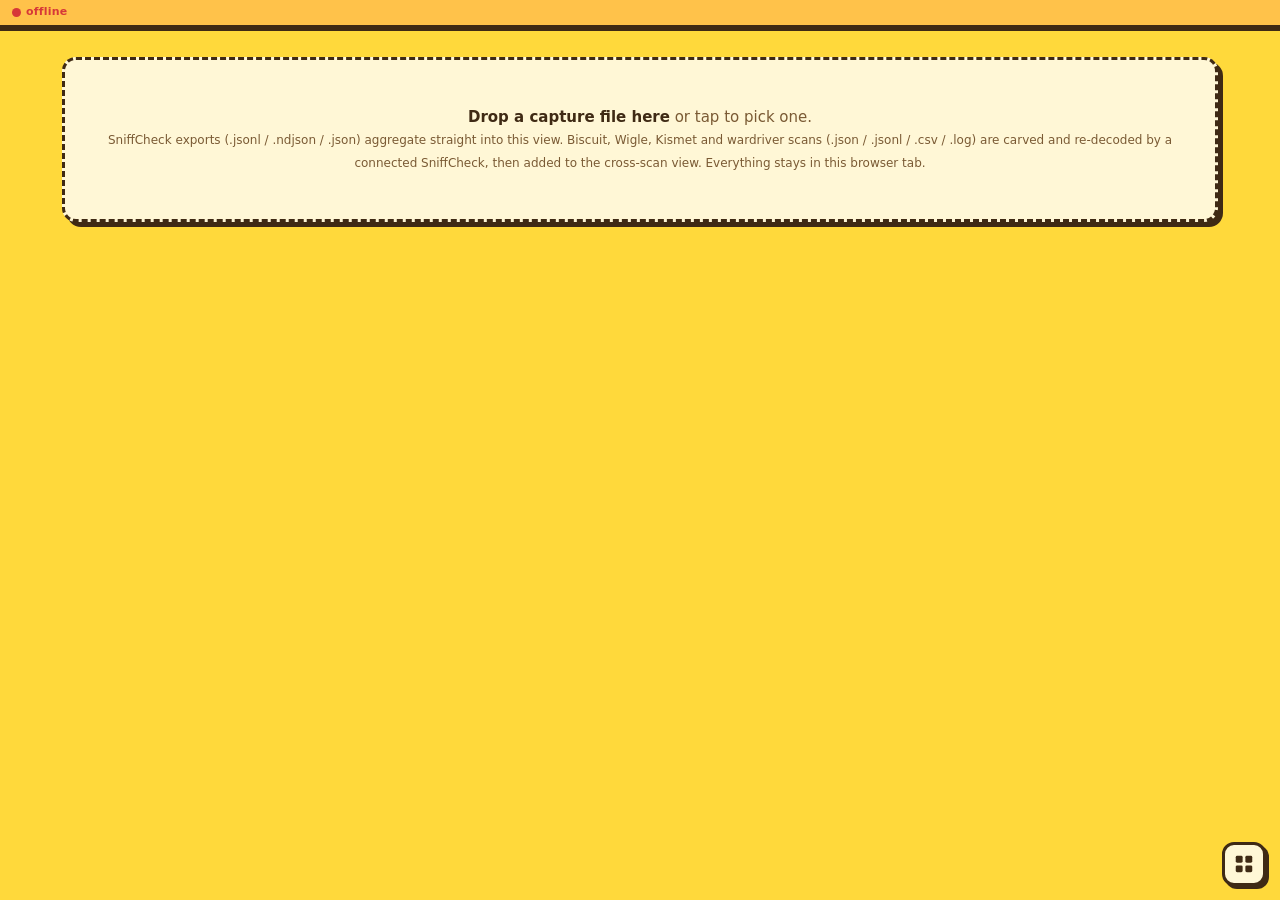
==== commit 996d5af7: "fixed viewer asset issue, added more to the clusters and finally pulled the full BYOS workflow out o" ====
--- a/tools/capture_viewer/index.html
+++ b/tools/capture_viewer/index.html
@@ -69,9 +69,16 @@
   border-radius:11px;background:var(--panel);padding:3px 6px;
   box-shadow:3px 3px 0 var(--sh)}
 header .sub{color:var(--dim);font-size:12px;font-weight:700}
+.constat{display:inline-flex;align-items:center;gap:5px;font-size:11px;
+  font-weight:800;letter-spacing:.02em;color:var(--avoid)}
+.constat .cdot{width:9px;height:9px;border-radius:50%;background:var(--avoid);flex:none}
+.constat.on{color:var(--safe)}
+.constat.on .cdot{background:var(--safe)}
 
 #top{position:sticky;top:0;z-index:8;
-  background:var(--bg);border-bottom:3px solid var(--line)}
+  background:var(--bg);border-bottom:3px solid var(--line);
+  transition:transform .22s ease}
+body.bar-hidden #top{transform:translateY(-100%)}
 #bar{display:none;padding:8px 12px;
   padding-top:calc(8px + env(safe-area-inset-top))}
 .trow{display:flex;gap:8px;align-items:center}
@@ -211,6 +218,15 @@
 .why{margin-top:7px;font-size:13px;color:var(--txt);background:var(--panelw);
   border:1.5px solid var(--line);border-radius:9px;padding:8px 11px;
   border-left:4px solid var(--cat,var(--acc))}
+.surf{font-weight:800}
+.surf .sfx{width:13px;height:13px;vertical-align:-2px;margin-left:4px;opacity:.7}
+.idsurf{display:flex;gap:7px;align-items:flex-start;margin:6px 0 2px;
+  font-size:12.5px;line-height:1.35;background:var(--panelw);
+  border:1.5px solid var(--line);border-left:4px solid var(--acc2);
+  border-radius:9px;padding:7px 10px}
+.idsurf .ic{width:16px;height:16px;flex:none;margin-top:1px;color:var(--acc2)}
+.idsurf.hi{border-left-color:var(--avoid)}
+.idsurf.hi .ic{color:var(--avoid)}
 
 .grphdr{grid-column:1/-1;font-size:11px;letter-spacing:.6px;text-transform:uppercase;
   color:var(--dim);font-weight:800;margin:6px 0 0;padding-left:2px}
@@ -507,7 +523,11 @@
 </defs></svg>
 <header>
   <img alt="SniffCheck" src="/logo.png" onerror="this.remove()">
+  <span id="constat" class="constat" title="Not connected to a SniffCheck device">
+    <span class="cdot"></span><span class="ctext">offline</span></span>
   <span class="sub" id="srcinfo"></span>
+  <button class="tbtn" id="addcap" style="display:none;margin-left:auto"
+    title="Add a SniffCheck capture, or import a Biscuit/Wigle/Kismet/wardriver scan">Import</button>
 </header>
 
 <div id="top">
@@ -516,8 +536,6 @@
       <input id="q" type="search" placeholder="Search SSID, name, vendor, MAC…"
         autocomplete="off" autocapitalize="off" spellcheck="false">
       <button class="tbtn" id="ftog">Filters</button>
-      <button class="tbtn" id="addcap" style="display:none"
-        title="Aggregate another capture (rescan) into this view">+ Add rescan</button>
       <button class="tbtn" id="exp">Export</button>
       <a class="tbtn" id="dash" href="/" title="Back to the SniffCheck AP dashboard">Dashboard</a>
     </div>
@@ -541,11 +559,13 @@
 
 <main>
   <div id="drop">
-    <b>Drop a capture file here</b> (live.jsonl / live.json) or tap to pick one.<br>
-    <span class="small">Handles true JSONL and the legacy array-wrapped format.
-    Pick several capture files at once — rescans aggregate into one view.
+    <b>Drop a capture file here</b> or tap to pick one.<br>
+    <span class="small">SniffCheck exports (.jsonl / .ndjson / .json) aggregate straight into
+    this view. Biscuit, Wigle, Kismet and wardriver scans (.json / .jsonl / .csv / .log)
+    are carved and re-decoded by a connected SniffCheck, then added to the cross-scan view.
     Everything stays in this browser tab.</span>
-    <input type="file" id="fpick" accept=".json,.jsonl,.txt,application/json" multiple>
+    <input type="file" id="fpick"
+      accept=".json,.jsonl,.ndjson,.txt,.csv,.log,application/json" multiple>
   </div>
   <div id="app">
     <section id="s-banner"><h2>RF Env Summary</h2><div id="banner"></div></section>
@@ -561,7 +581,7 @@
   </div>
 </main>
 
-<script id="sc-data" type="application/json"></script>
+<script id="sc-data" type="application/json"><!--SC_DATA_ISLAND--></script>
 
 <script>
 "use strict";
@@ -611,7 +631,7 @@
   const m={bad,total:recs.length,header:null,footer:null,codebook:null,
     wifi:new Map(),ble:new Map(),clusters:[],trackers:new Map(),
     drones:new Map(),alerts:new Map(),logs:{},unknown:new Map(),
-    addrStats:null,envInd:null,lawEnf:null,chanAct:null,pcap:null,maxScan:0,
+    addrStats:null,envInd:null,lawEnf:null,medResp:null,chanAct:null,pcap:null,maxScan:0,
     pres:new Map(),slots:[]};
 
   const presRaw=new Map(),slotSet=new Set();
@@ -645,6 +665,7 @@
     case "ble_addr_stats":m.addrStats=r;break;
     case "environment_indicators":m.envInd=r;break;
     case "law_enforcement_presence":m.lawEnf=r;break;
+    case "medical_responder_presence":m.medResp=r;break;
     case "channel_activity":m.chanAct=r;break;
     case "pcap_capture":m.pcap=r;break;
     case "tracker":  latest(m.trackers,(r.addr||"?")+"|"+(r.tracker_kind||""),r);break;
@@ -783,6 +804,74 @@
   if((f&0x0002)||fClass(r)==="ENT-AP")return "ent";
   if((f&0x0004)||fClass(r)==="CONSUMER")return "con";
   return "";
+}
+
+// Friendly labels for firmware device_type codes (public-safety + medical), so
+// surfaced identities read plainly instead of as raw enum strings.
+const SAFETY_LABEL={
+  body_camera:"law-enforcement body camera",
+  taser:"conducted-energy weapon (Taser)",
+  in_car_camera:"in-car / fleet camera",
+  radio:"public-safety radio",
+  vehicle_gateway:"police vehicle gateway",
+  rugged_device:"rugged field device",
+  other_public_safety:"public-safety device",
+  ambulance_gateway:"ambulance gateway",
+  ems_tablet:"EMS tablet",
+  medical_monitor:"patient monitor",
+  radio_accessory:"responder radio accessory",
+  ems_camera:"EMS camera",
+  air_ambulance:"air-ambulance system",
+  hospital_ems:"hospital / EMS device",
+  other_medical_responder:"medical-responder device"
+};
+function safetyLabel(t){return SAFETY_LABEL[t]||String(t||"").replace(/_/g," ");}
+
+// Derive a human identity for a record from raw scan fields, tiered most- to
+// least-specific. Returns {name, source, hi} or null. `hi` marks high-signal
+// awareness (public-safety / medical) surfaced even when a name already exists.
+// Everything here is read from the device's own decoded fields — never invented.
+function surfacedIdentity(r,kind){
+  const up=fMac(r)&&String(fMac(r)).toUpperCase();
+  const ps=up&&PSIDX.get(up);
+  if(ps&&ps.device_type&&ps.device_type!=="unknown")
+    return {name:safetyLabel(ps.device_type),hi:true,
+      source:"law-enforcement presence analysis"+(ps.label?" ("+ps.label+")":"")};
+  const mr=up&&MRIDX.get(up);
+  if(mr&&mr.device_type&&mr.device_type!=="unknown")
+    return {name:safetyLabel(mr.device_type),hi:true,
+      source:"medical-responder presence analysis"+(mr.label?" ("+mr.label+")":"")};
+  if(kind==="ble"){
+    if(r.fastpair_name)   return {name:r.fastpair_name,   source:"Google Fast Pair payload"};
+    if(r.uuid16_name)     return {name:r.uuid16_name,     source:"BLE service UUID (16-bit)"};
+    if(r.uuid128_name)    return {name:r.uuid128_name,    source:"BLE service UUID (128-bit)"};
+    if(r.uuid32_name)     return {name:r.uuid32_name,     source:"BLE service UUID (32-bit)"};
+    if(r.ms_subtype_name) return {name:r.ms_subtype_name, source:"Microsoft advertising payload"};
+    if(r.apple_category)  return {name:r.apple_category,  source:"Apple Continuity payload"};
+    if(r.name_rule_name)  return {name:r.name_rule_name,  source:"device-name rule match"};
+    if(r.mfg_rule_name)   return {name:r.mfg_rule_name,   source:"manufacturer-data rule match"};
+    if(r.phone_model)     return {name:r.phone_model,     source:"model inference"};
+  }
+  // last-resort awareness for a still-nameless device: its class, then vendor.
+  if(!fName(r)){
+    const cls=fClass(r);
+    if(cls)  return {name:CLASS_TO_CAT[cls]||cls,source:"device-class classification"};
+    const v=fVendor(r);
+    if(v)    return {name:v,source:"OUI vendor lookup"};
+  }
+  return null;
+}
+
+// The awareness "evidence card": shown whenever an identity was surfaced,
+// stating plainly what was surfaced and from where — so the RF picture is clear
+// without opening the raw record.
+function idSurfCard(si){
+  if(!si)return "";
+  return '<div class="idsurf'+(si.hi?" hi":"")+'">'+
+    '<svg class="ic"><use href="#ic-privacy"/></svg>'+
+    '<span><b>Surfaced from raw scan:</b> '+esc(si.name)+
+    ' <span class="dim">— '+esc(si.source)+
+    '. Shown to build RF awareness without digging into raw data.</span></span></div>';
 }
 
 const THREAT_CLS={none:"p0",low:"p1",medium:"p2",high:"p3"};
@@ -1110,6 +1199,7 @@
 let CLIDX=new Map();
 let PV=[],PVIDX=new Map();
 let PSIDX=new Map();
+let MRIDX=new Map();
 function buildClusterIndex(){
   CLIDX=new Map();
   const P=clusterParts();
@@ -1181,21 +1271,35 @@
   PSIDX=new Map();
   if(M&&M.lawEnf)for(const e of M.lawEnf.evidence||[])
     if(e.target)PSIDX.set(String(e.target).toUpperCase(),e);
-}
-
+  MRIDX=new Map();
+  if(M&&M.medResp)for(const e of M.medResp.evidence||[])
+    if(e.target)MRIDX.set(String(e.target).toUpperCase(),e);
+}
+
+// Pull a human identifier out of a raw analyzer row so a privacy cluster can
+// show a name/vendor instead of just the MAC. Tiered: name(3) > vendor(1).
+function privIdent(rec){
+  if(!rec)return null;
+  if(rec.name)return{t:3,s:String(rec.name)};
+  const v=rec.vendor||rec.mac_vendor||rec.ie_vendor||rec.company_name;
+  if(v)return{t:1,s:String(v)};
+  if(rec.camera)return{t:1,s:"camera-vendor device"};
+  return null;
+}
 function buildPrivClusters(){
   const by=new Map();
-  const add=(mac,label,html)=>{
+  const add=(mac,label,html,ident)=>{
     if(!mac)return;
-    let e=by.get(mac);if(!e){e={mac,items:[]};by.set(mac,e);}
+    let e=by.get(mac);if(!e){e={mac,items:[],ident:null};by.set(mac,e);}
     e.items.push([label,html]);
+    if(ident&&(!e.ident||ident.t>e.ident.t))e.ident=ident;
   };
   for(const p of PRIV){
     const rec=M.logs[p.k];if(!rec)continue;
     if(p.k==="station_log"){
-      for(const s of rec.stations||[])add(s.mac,p.label,stationRow(s));
+      for(const s of rec.stations||[])add(s.mac,p.label,stationRow(s),privIdent(s));
     }else if(p.row){
-      for(const r of rec.detail||[])add(r.src_mac,p.label,p.row(r));
+      for(const r of rec.detail||[])add(r.src_mac,p.label,p.row(r),privIdent(r));
     }
   }
   PV=[...by.values()];
@@ -1264,9 +1368,14 @@
 }
 function stdCard(kind,id,r,addr,nameHtml,rowA,rowB){
   const vend=fVendor(r);
+  const si=surfacedIdentity(r,kind);
+  const named=!!fName(r);
+  const nm=(si&&!named)?
+    '<span class="surf" title="identity surfaced from raw scan">'+esc(si.name)+
+      '<svg class="ic sfx"><use href="#ic-privacy"/></svg></span>':nameHtml;
   return '<div class="dcard k-'+kind+'"'+(id?' id="'+id+'"':"")+">"+
     '<div class="dch"><span class="dleft">'+catIcon(r,kind)+
-    '<span class="daddr" title="'+esc(fName(r)||addr)+'">'+nameHtml+"</span></span>"+
+    '<span class="daddr" title="'+esc(si&&!named?si.name:(fName(r)||addr))+'">'+nm+"</span></span>"+
     '<span class="dright">'+clusterLink(addr)+privacyLink(addr)+threatPill(r.threat_level)+
     '<button class="draw" type="button" aria-expanded="false" '+
     'title="View details" aria-label="View details">▾</button></span></div>'+
@@ -1336,7 +1445,7 @@
 }
 function wifiDetail(r){
   const seen=M.wifi.get(r.bssid)||{n:1};
-  return whyHtml(r)+
+  return whyHtml(r)+idSurfCard(surfacedIdentity(r,"wifi"))+
     '<div class="small"><b>BSSID:</b> <span class="mono">'+esc(r.bssid||"?")+
     "</span> · <b>vendor:</b> "+esc(fVendor(r)||"unknown")+"</div>"+
     '<div class="small dim">class '+esc(cb("device_class",r.device_class))+
@@ -1390,7 +1499,7 @@
     ids.push("phone model: unknown ("+(r.apple_category||"type")+", inferred)");
   else if(r.phone_model_confidence==="make_only")
     ids.push("phone model: unknown (make only)");
-  return whyHtml(r)+
+  return whyHtml(r)+idSurfCard(surfacedIdentity(r,"ble"))+
     '<div class="small"><b>address:</b> <span class="mono">'+esc(r.addr||"?")+
     (r.addr_subtype?" ("+esc(r.addr_subtype)+")":"")+
     "</span> · <b>vendor:</b> "+esc(fVendor(r)||"unknown")+
@@ -1790,6 +1899,21 @@
     });
     return '<h3 class="cgh">'+label+" ("+arr.length+')</h3><div class="cgrid">'+h+"</div>";
   }
+  // Privacy-only tile grid: surfaces a name/vendor (non-mono) with the MAC as
+  // the tooltip. Kept separate so NIC / aggregate / other grids stay untouched.
+  function pvGrid(arr,label,gid,ic,name,panel){
+    if(!arr.length)return "";
+    let h="";
+    arr.forEach((c,i)=>{
+      const nm=name(c);
+      h+='<button class="ctile" data-g="'+gid+'" data-i="'+i+'" title="'+esc(nm.title||nm.s)+
+        '" aria-expanded="false">'+(ic(c)||"")+
+        '<span class="cmac'+(nm.mono?" mono":"")+'">'+esc(nm.s)+"</span></button>"+
+        '<div class="cdet" data-g="'+gid+'" data-i="'+i+'" style="display:none">'+
+        panel(c)+"</div>";
+    });
+    return '<h3 class="cgh">'+label+" ("+arr.length+')</h3><div class="cgrid">'+h+"</div>";
+  }
 
   function pvIcon(e){
     const w=M.wifi.get(e.mac);if(w)return catIcon(w.rec,"wifi");
@@ -1809,11 +1933,32 @@
     return h+"</div>";
   }
 
+  // Best human identifier for an address, tiered most- to least-identifying so a
+  // real device name (3) outranks a UUID/service/category label (2), which
+  // outranks a bare vendor (1), which outranks the raw MAC (0). Lets privacy
+  // clusters read as devices instead of anonymous MACs.
+  const bestIdent=mac=>{
+    if(!mac)return{t:0,s:"?"};
+    const w=M.wifi.get(mac);
+    if(w){const r=w.rec;
+      if(r.ssid)return{t:3,s:r.ssid};
+      if(r.vendor)return{t:1,s:r.vendor};}
+    const b=M.ble.get(mac);
+    if(b){const r=b.rec;
+      const nm=r.name||r.fastpair_name;
+      if(nm)return{t:3,s:nm};
+      const id=r.uuid16_name||r.uuid128_name||r.uuid32_name||r.ms_subtype_name||
+               r.name_rule_name||r.apple_category||r.mfg_rule_name;
+      if(id)return{t:2,s:id};
+      const v=r.vendor||r.company_name;
+      if(v)return{t:1,s:v};}
+    return{t:0,s:mac};
+  };
   const pvName=e=>{
-    const w=M.wifi.get(e.mac);if(w&&w.rec.ssid)return w.rec.ssid;
-    const b=M.ble.get(e.mac);if(b&&(b.rec.name||b.rec.vendor))
-      return b.rec.name||b.rec.vendor;
-    return e.mac;
+    const b=bestIdent(e.mac);
+    if(b.t>0)return{s:b.s,mono:false,title:e.mac};        // resolved to a known device
+    if(e.ident&&e.ident.s)return{s:e.ident.s,mono:false,title:e.mac}; // analyzer-derived
+    return{s:e.mac,mono:true,title:e.mac};                // no identifier — show MAC
   };
 
   function buildAggregates(){
@@ -1945,7 +2090,7 @@
       r=>r.ssid||r.bssid,mrPanel)||
     empty("No merged-radio records in this capture.");
   const privHtml=
-    tgrid(PV,"Privacy clusters","pv",pvIcon,pvName,pvPanel)||
+    pvGrid(PV,"Privacy clusters","pv",pvIcon,pvName,pvPanel)||
     empty("No per-device privacy-analyzer rows in this capture.");
   const aggHtml=
     tgrid(AGG,"Aggregate clusters","ag",aggIcon,aggName,aggPanel)||
@@ -1981,7 +2126,7 @@
     return h+"</div>";
   }
   const rcHtml=M.slots.length<2?
-    empty("Single scan loaded — use + Add rescan (or run more scan passes) to build multi-scan sequencing."):
+    empty("Single scan loaded — use Import (or run more scan passes) to build multi-scan sequencing."):
     (tgrid(RC,"Multi-scan chains","rc",rcIcon,rcName,rcPanel)||
      empty("No cross-scan address chains — every device kept a stable address across the aggregated scans."));
   const nicN=veh.length+net.length+bt.length+supBle.length;
@@ -2741,6 +2886,7 @@
 let RAW_RECS=[];
 
 let SESSIONS=[];
+let DEVICE_SESSION=-1;   // index of the session mirroring the device's live ring
 function combinedRecs(){
   const recs=[];let bad=0;
   SESSIONS.forEach((s,si)=>{
@@ -2779,23 +2925,139 @@
   renderAll();
 }
 
-function loadFiles(files){
+// SniffCheck-native record types. A native capture always carries at least one
+// of these; a foreign wardrive dump never does. Used to route Import.
+const NATIVE_TYPES={header:1,footer:1,codebook:1,wifi_ap:1,ble_device:1,tracker:1,
+  drone_rid:1,device_cluster:1,alert:1,station_log:1,probe_req_log:1,
+  seq_fingerprint_log:1,ie_signature_log:1,anqp_log:1,channel_activity:1,
+  pcap_capture:1,pup_walk:1,csi:1,crowd_density:1,multiscan_seq:1,
+  environment_indicators:1,law_enforcement_presence:1,medical_responder_presence:1,
+  ble_addr_stats:1};
+function looksNative(recs){
+  for(let i=0;i<recs.length&&i<300;i++)if(recs[i]&&NATIVE_TYPES[recs[i].type])return true;
+  return false;
+}
+function deviceOnline(){return location.protocol==="http:"||location.protocol==="https:";}
+
+// ---- foreign wardrive carve (ported from the on-device BYOS "Carve") ----
+// Produces the same tab-separated W/B/M lines /api/byos/sniffcheck consumes.
+function bynorm(m){var h=String(m==null?"":m).replace(/[^0-9A-Fa-f]/g,"").toUpperCase();
+  return h.length==12?h.match(/../g).join(":"):"";}
+function bysan(v,n){return String(v==null?"":v).replace(/[\t\r\n]+/g," ").trim().slice(0,n);}
+function bysrcname(fn){var b=String(fn||"").replace(/\.[^.]*$/,"");return bysan(b,16)||"src";}
+function byhasmac(o){var ks=Object.keys(o);for(var i=0;i<ks.length;i++){var lp=ks[i].toLowerCase().split(".").pop();
+  if((lp=="mac"||lp=="bssid"||lp=="macaddr"||lp=="addr"||lp=="address")&&bynorm(o[ks[i]]))return true;}return false;}
+function byfield(o,names,d){if(!o||typeof o!="object"||d>4)return undefined;var ks=Object.keys(o);
+  for(var n=0;n<names.length;n++){for(var i=0;i<ks.length;i++){var kl=ks[i].toLowerCase();
+    if(kl==names[n]||kl.split(".").pop()==names[n]){var v=o[ks[i]];if(v!=null&&v!==""&&typeof v!="object")return v;}}}
+  for(var i=0;i<ks.length;i++){var v=o[ks[i]];if(v&&typeof v=="object"&&!Array.isArray(v)){var r=byfield(v,names,(d||0)+1);if(r!==undefined)return r;}}return undefined;}
+function byrec(o,dsrc){var mac=bynorm(byfield(o,["mac","bssid","macaddr","addr","address"],0));if(!mac)return null;
+  var typ=String(byfield(o,["type","phyname","phy","technology"],0)||"").toLowerCase();
+  var ssid=byfield(o,["ssid","essid"],0),name=byfield(o,["name","local_name","devname","commonname"],0);
+  var ch=parseInt(byfield(o,["channel","chan"],0),10),rssi=parseInt(byfield(o,["rssi","signal","signal_dbm","last_signal","bestlevel"],0),10);
+  var auth=byfield(o,["authtype","authmode","auth","capabilities","encryption","security","crypt"],0);
+  var w=/wifi|wlan|802\.11|ieee/.test(typ),b=/ble|bt|bluetooth/.test(typ);
+  var isw=w||(!b&&(ssid!=null||auth!=null)),isb=b||(!w&&!isw&&name!=null);
+  var src=bysan(byfield(o,["source_id","source","node","node_id","sensor","observer"],0),16)||dsrc||"local";
+  var lat=bysan(byfield(o,["lat","latitude","trilat","currentlatitude"],0),16);
+  var lon=bysan(byfield(o,["lon","lng","longitude","trilong","currentlongitude"],0),16);
+  var ts=bysan(byfield(o,["time","timestamp","lasttime","firsttime","firstseen","lastseen"],0),16);
+  if(isw)return ["W",mac,bysan(ssid!=null?ssid:name,32),isNaN(ch)?"":ch,isNaN(rssi)?"":rssi,bysan(auth,23),src,lat,lon,ts].join("\t");
+  if(isb)return ["B",mac,bysan(name,32),isNaN(rssi)?"":rssi,src,lat,lon,ts].join("\t");
+  return ["M",mac,src,lat,lon,ts].join("\t");}
+function bywalk(node,out){if(Array.isArray(node)){for(var i=0;i<node.length;i++)bywalk(node[i],out);return;}
+  if(node&&typeof node=="object"){if(byhasmac(node)){out.push(node);return;}var ks=Object.keys(node);for(var i=0;i<ks.length;i++)bywalk(node[ks[i]],out);}}
+function bysplit(l){var o=[],c="",q=false;for(var i=0;i<l.length;i++){var ch=l[i];
+  if(q){if(ch=='"'){if(l[i+1]=='"'){c+='"';i++;}else q=false;}else c+=ch;}
+  else if(ch=='"')q=true;else if(ch==","){o.push(c);c="";}else c+=ch;}o.push(c);return o;}
+function bycsv(s,dsrc){var ls=s.split(/\r?\n/),h=-1,cols=[];
+  for(var i=0;i<ls.length;i++){var fs=bysplit(ls[i]).map(function(x){return x.trim().toLowerCase();});
+    if(fs.indexOf("mac")>=0||fs.indexOf("bssid")>=0){h=i;cols=fs;break;}}
+  if(h<0)return [];var recs=[];
+  for(var i=h+1;i<ls.length;i++){if(!ls[i].trim())continue;var fs=bysplit(ls[i]),o={};
+    for(var j=0;j<cols.length;j++)if(j<fs.length)o[cols[j]]=fs[j];var r=byrec(o,dsrc);if(r)recs.push(r);}return recs;}
+function bysrcof(p){return p[0]=="W"?p[6]:p[0]=="B"?p[4]:p[2];}
+function byone(s,dsrc,seen,out,cnt){var objs=[],recs=[];
+  try{objs.push(JSON.parse(s));}catch(e){var ls=s.split(/\r?\n/);for(var i=0;i<ls.length;i++){var t=ls[i].trim();
+    if(t&&(t[0]=="{"||t[0]=="[")){try{objs.push(JSON.parse(t));}catch(e2){}}}}
+  if(objs.length){var found=[];for(var i=0;i<objs.length;i++)bywalk(objs[i],found);
+    for(var i=0;i<found.length;i++){var r=byrec(found[i],dsrc);if(r)recs.push(r);}}
+  if(!recs.length)recs=bycsv(s,dsrc);
+  for(var i=0;i<recs.length;i++){var p=recs[i].split("\t"),mac=p[1];if(!mac)continue;
+    var k=mac+"|"+(bysrcof(p)||dsrc);if(seen[k])continue;seen[k]=1;out.push(recs[i]);
+    if(p[0]=="W")cnt[0]++;else if(p[0]=="B")cnt[1]++;else cnt[2]++;}
+  var re=/(?:[0-9A-Fa-f]{2}[:-]){5}[0-9A-Fa-f]{2}|[0-9A-Fa-f]{4}\.[0-9A-Fa-f]{4}\.[0-9A-Fa-f]{4}|\b[0-9A-Fa-f]{12}\b/g,m;
+  while((m=re.exec(s))){var x=bynorm(m[0]);if(!x)continue;var k=x+"|"+dsrc;if(!seen[k]){seen[k]=1;out.push(["M",x,dsrc,"","",""].join("\t"));cnt[2]++;}}}
+
+// Native SniffCheck captures aggregate locally; foreign scans are carved and
+// re-decoded by a connected SniffCheck, then folded into the cross-scan view.
+function importFiles(files){
   const arr=[...files];
-  (function next(i){
-    if(i>=arr.length)return;
-    const f=arr[i],rd=new FileReader();
+  let pending=arr.length;
+  if(!pending)return;
+  let added=false;
+  const seen={},carved=[],cnt=[0,0,0],foreignNames=[];
+  const finish=()=>{
+    if(added)renderAll();
+    if(!carved.length){
+      if(!added)alert("No capture records found in the selected file(s).");
+      return;
+    }
+    if(!deviceOnline()){
+      alert(carved.length+" external sighting(s) carved from "+foreignNames.join(", ")+
+        ".\n\nImporting a Biscuit/Wigle/Kismet/wardriver scan needs a live SniffCheck to "+
+        "re-decode it — open this report from the SniffCheck AP (http://…/report.html) and "+
+        "import again. Native SniffCheck exports (.jsonl/.ndjson) can be added offline.");
+      return;
+    }
+    importCarved(carved,foreignNames,cnt);
+  };
+  arr.forEach(f=>{
+    const rd=new FileReader();
     rd.onload=()=>{
-      loadText(rd.result,f.name+" · "+(f.size/1024).toFixed(1)+" KB");
-      next(i+1);
+      const text=String(rd.result||"");
+      const pr=parseCapture(text);
+      if(pr.recs.length&&looksNative(pr.recs)){
+        SESSIONS.push({label:f.name+" · "+(f.size/1024).toFixed(1)+" KB",recs:pr.recs,bad:pr.bad});
+        added=true;
+      }else{
+        byone(text,bysrcname(f.name),seen,carved,cnt);
+        foreignNames.push(f.name);
+      }
+      if(--pending===0)finish();
     };
+    rd.onerror=()=>{if(--pending===0)finish();};
     rd.readAsText(f);
-  })(0);
+  });
+}
+
+// POST carved lines to the device, which re-decodes against eui.db (and replaces
+// its volatile ring). Pull the decoded records back as one cross-scan session.
+function importCarved(lines,names,cnt){
+  const label=names.join(", ");
+  fetch("/api/byos/sniffcheck",{method:"POST",
+      headers:{"Content-Type":"text/plain"},body:lines.join("\n")})
+    .then(r=>r.json().then(j=>{if(!r.ok)throw new Error(j.error||"import failed");return j;}))
+    .then(j=>fetch("/api/captures/live.jsonl").then(r=>r.text()).then(txt=>{
+      const pr=parseCapture(txt);
+      if(!pr.recs.length)throw new Error("import produced no records");
+      // Additive: the device ring now holds the prior capture + this import as a
+      // new scan pass, so mirror the whole ring into the one device session
+      // (replace, don't duplicate the pre-existing records).
+      const sess={label:"SniffCheck device · +"+label+" ("+
+        (j.wifi||0)+" Wi-Fi, "+(j.ble||0)+" BLE, "+(j.mac_only||0)+" MAC-only imported)",
+        recs:pr.recs,bad:pr.bad};
+      if(DEVICE_SESSION>=0&&DEVICE_SESSION<SESSIONS.length)SESSIONS[DEVICE_SESSION]=sess;
+      else{SESSIONS.push(sess);DEVICE_SESSION=SESSIONS.length-1;}
+      renderAll();
+    }))
+    .catch(e=>alert("External import failed: "+(e.message||e)));
 }
 
 const drop=$("drop"),fpick=$("fpick");
 drop.onclick=()=>fpick.click();
 fpick.onchange=()=>{
-  if(fpick.files.length)loadFiles(fpick.files);
+  if(fpick.files.length)importFiles(fpick.files);
   fpick.value="";
 };
 $("addcap").onclick=()=>fpick.click();
@@ -2803,14 +3065,43 @@
 drop.ondragleave=()=>drop.classList.remove("hover");
 drop.ondrop=e=>{
   e.preventDefault();drop.classList.remove("hover");
-  if(e.dataTransfer.files.length)loadFiles(e.dataTransfer.files);
+  if(e.dataTransfer.files.length)importFiles(e.dataTransfer.files);
 };
+
+// Live connection indicator: green "online" when a SniffCheck device answers,
+// red "offline" otherwise (e.g. a downloaded report opened from disk).
+function setConn(on){
+  const c=$("constat");if(!c)return;
+  c.classList.toggle("on",!!on);
+  const t=c.querySelector(".ctext");if(t)t.textContent=on?"online":"offline";
+  c.title=on?"Connected to a SniffCheck device":"Not connected to a SniffCheck device";
+}
+function pollConn(){
+  if(location.protocol==="file:"){setConn(false);return;}
+  fetch("/api/status",{cache:"no-store"}).then(r=>setConn(r.ok)).catch(()=>setConn(false));
+}
+pollConn();setInterval(pollConn,15000);
+addEventListener("visibilitychange",()=>{if(!document.hidden)pollConn();});
+
+// Auto-hide the top bar (search / filters / export / dashboard + tabs) on
+// scroll-down for more screen; reveal it on scroll-up or near the top.
+(function(){
+  let lastY=0,ticking=false;
+  function upd(){
+    const y=window.scrollY||document.documentElement.scrollTop||0;
+    if(y<60)document.body.classList.remove("bar-hidden");
+    else if(y>lastY+6)document.body.classList.add("bar-hidden");
+    else if(y<lastY-6)document.body.classList.remove("bar-hidden");
+    lastY=y;ticking=false;
+  }
+  addEventListener("scroll",()=>{if(!ticking){ticking=true;requestAnimationFrame(upd);}},{passive:true});
+})();
 
 (function(){
   const isl=document.getElementById("sc-data");
   if(!isl)return;
   let t=(isl.textContent||"").replace(/<!--.*?-->/g,"").trim();
-  if(t)loadText(t,"locally stored report");
+  if(t){loadText(t,"locally stored report");DEVICE_SESSION=SESSIONS.length-1;}
 })();
 </script>
 </body>
